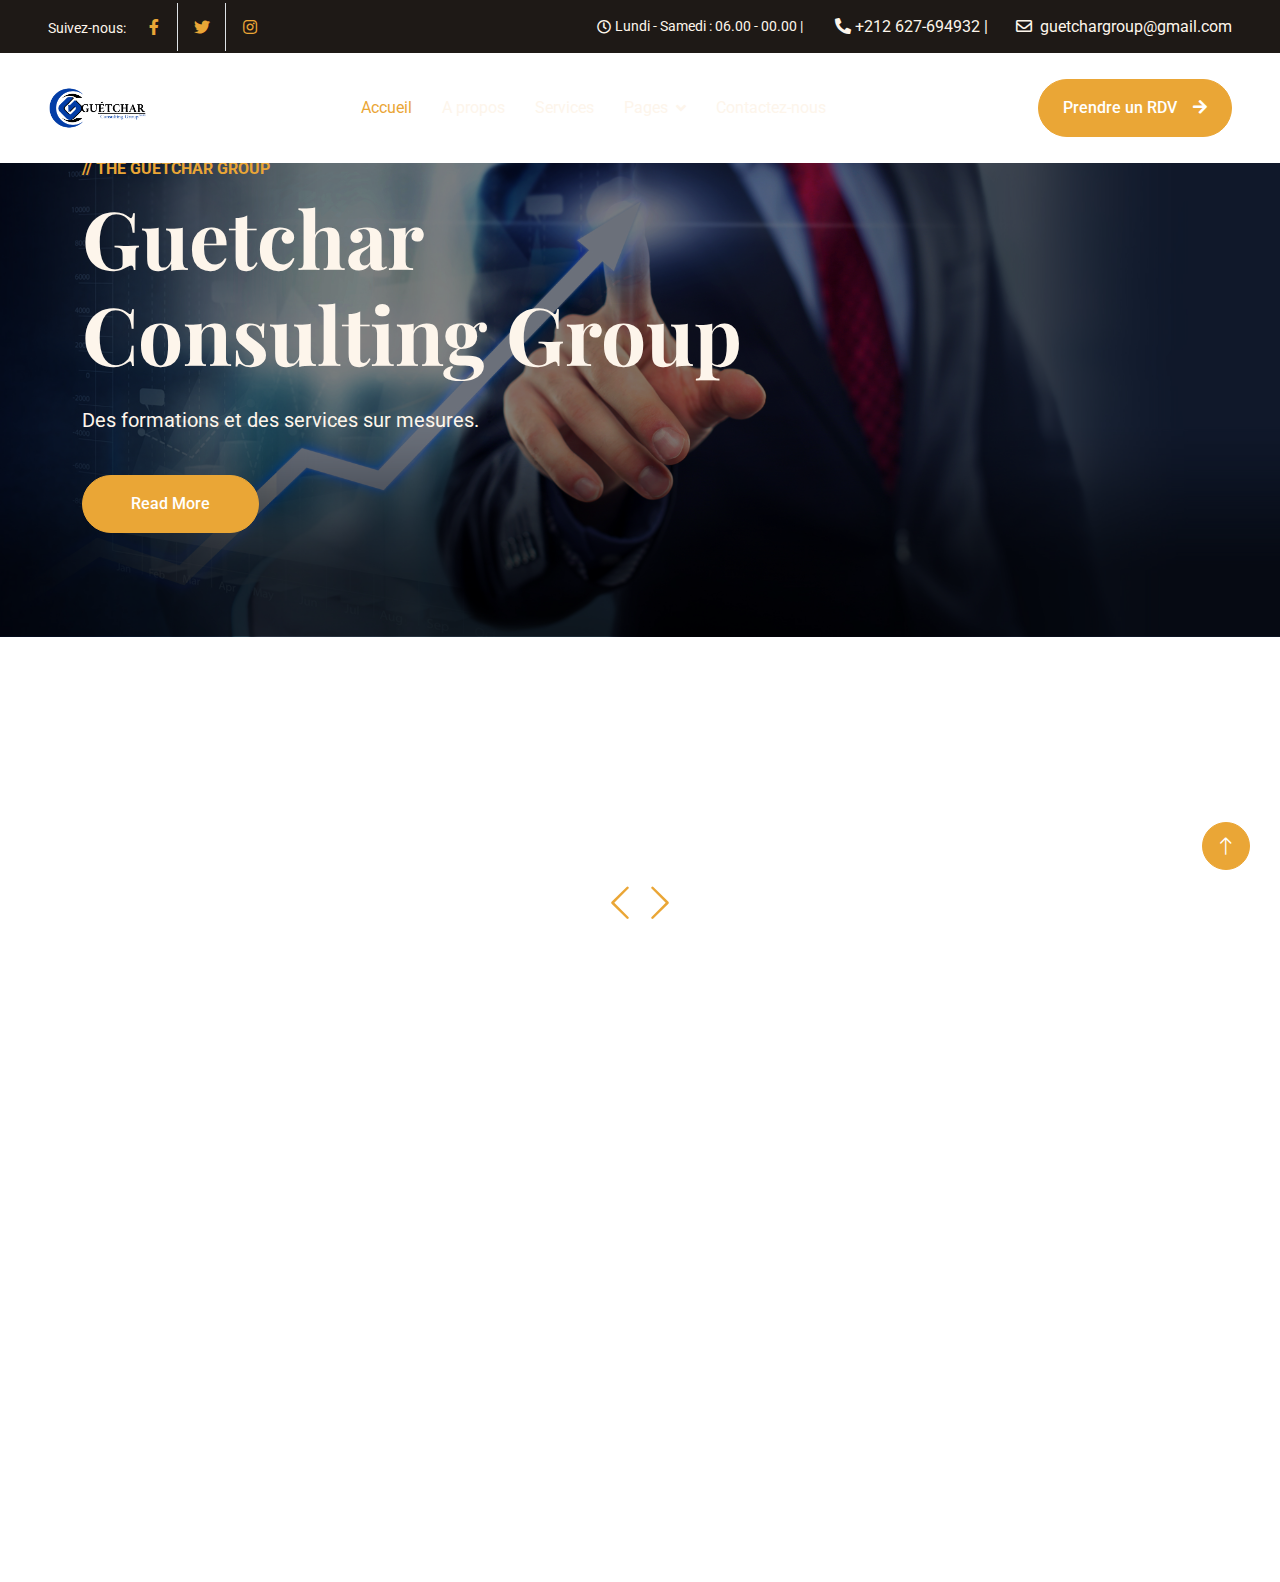
==== index.html @ 68925b9d "mod2" ====
<!DOCTYPE html>
<html lang="en">

<head>
    <meta charset="utf-8">
    <title>Guétchar Consulting Group</title>
    <meta content="width=device-width, initial-scale=1.0" name="viewport">
    <meta content="Guétchar Consulting Group" name="keywords">
    <meta content="Guétchar Consulting Group" name="description">
    <!-- Favicon -->
    <link href="img/favicon.png" rel="icon">

    <!-- Google Web Fonts -->
    <link rel="preconnect" href="https://fonts.googleapis.com">
    <link rel="preconnect" href="https://fonts.gstatic.com" crossorigin>
    <link
        href="https://fonts.googleapis.com/css2?family=Roboto:wght@400;500&family=Playfair+Display:wght@600;700&display=swap"
        rel="stylesheet">

    <!-- Icon Font Stylesheet -->
    <link href="https://cdnjs.cloudflare.com/ajax/libs/font-awesome/5.10.0/css/all.min.css" rel="stylesheet">
    <link href="https://cdn.jsdelivr.net/npm/bootstrap-icons@1.4.1/font/bootstrap-icons.css" rel="stylesheet">

    <!-- Libraries Stylesheet -->
    <link href="lib/animate/animate.min.css" rel="stylesheet">
    <link href="lib/owlcarousel/assets/owl.carousel.min.css" rel="stylesheet">

    <!-- Customized Bootstrap Stylesheet -->
    <link href="css/bootstrap.min.css" rel="stylesheet">

    <!-- Template Stylesheet -->
    <link href="css/style.css" rel="stylesheet">
</head>

<body>
    <!-- Spinner Start -->
    <div id="spinner"
        class="show bg-white position-fixed translate-middle w-100 vh-100 top-50 start-50 d-flex align-items-center justify-content-center">
        <div class="spinner-grow text-primary" role="status"></div>
    </div>
    <!-- Spinner End -->


    <!-- Topbar Start -->
    <div class="container-fluid top-bar bg-dark text-light px-0 wow fadeIn" data-wow-delay="0.1s">
        <div class="row gx-0 align-items-center d-none d-lg-flex">

            <div class="col-lg-5 px-5 text-start">
                <small>Suivez-nous:</small>
                <div class="h-100 d-inline-flex align-items-center">
                    <a class="btn-lg-square text-primary border-end rounded-0" href=""><i
                            class="fab fa-facebook-f"></i></a>
                    <a class="btn-lg-square text-primary border-end rounded-0" href=""><i
                            class="fab fa-twitter"></i></a>
                    <a class="btn-lg-square text-primary pe-0" href=""><i class="fab fa-instagram"></i></a>
                </div>
            </div>

            <div class="col-lg-7 px-5 text-end">
                <div class="h-100 d-inline-flex align-items-center py-3 me-4">
                    <small class="far fa-clock text-primary me-1 text-light "></small>
                    <small class="me-1">Lundi - Samedi : 06.00 - 00.00 |</small>
                </div>

                <div class="h-100 d-inline-flex align-items-center me-4">
                    <a class="text-light text-decoration-none" href="tel:+212 627-694932"><i
                            class="fa fa-phone-alt me-1"></i>+212
                        627-694932 |</a>
                </div>
                <div class="h-100 d-inline-flex align-items-center">
                    <a class="text-light text-decoration-none"
                        href="mailto:guetchargroup@gmail.com?subject =Demande d'info"><i
                            class="far fa-envelope me-2"></i>guetchargroup@gmail.com</a>
                </div>
            </div>
        </div>
    </div>
    <!-- Topbar End -->


    <!-- Navbar Start -->
    <nav class="navbar navbar-expand-lg bg-white fixed-top py-lg-0 px-lg-5 wow fadeIn" data-wow-delay="0.1s">
        <a href="index.html" class="navbar-brand ms-4 ms-lg-0">
            <img src="img/logo.png" alt="" width="100" height="100">
        </a>
        <button type="button" class="navbar-toggler me-4" data-bs-toggle="collapse" data-bs-target="#navbarCollapse">
            <span class="navbar-toggler-icon"></span>
        </button>
        <div class="collapse navbar-collapse" id="navbarCollapse">
            <div class="navbar-nav mx-auto p-4 p-lg-0">
                <a href="index.html" class="nav-item nav-link active">Accueil</a>
                <a href="about.html" class="nav-item nav-link">A propos</a>
                <a href="service.html" class="nav-item nav-link">Services</a>
                <div class="nav-item dropdown">
                    <a href="#" class="nav-link dropdown-toggle" data-bs-toggle="dropdown">Pages</a>
                    <div class="dropdown-menu m-0">
                        <a href="team.html" class="dropdown-item">Notre Equipe</a>
                        <a href="testimonial.html" class="dropdown-item">Temoignages</a>
                    </div>
                </div>
                <a href="contact.html" class="nav-item nav-link">Contactez-nous</a>
            </div>
            <div class=" d-none d-lg-flex">
                <div class="ps-3">
                    <a href="" class="btn btn-primary py-3 px-lg-4 rounded-pill d-none d-lg-block">Prendre un RDV<i
                            class="fa fa-arrow-right ms-3"></i></a>
                </div>
            </div>
        </div>
    </nav>
    <!-- Navbar End -->


    <!-- Carousel Start -->
    <div class="container-fluid p-0 pb-5 wow fadeIn" data-wow-delay="0.1s">
        <div class="owl-carousel header-carousel position-relative">
            <div class="owl-carousel-item position-relative">
                <img class="img-fluid" src="img/1.jpg" alt="">
                <div class="owl-carousel-inner">
                    <div class="container">
                        <div class="row justify-content-start">
                            <div class="col-lg-8">
                                <p class="text-primary text-uppercase fw-bold mb-2">// The Guetchar Group</p>
                                <h1 class="display-1 text-light mb-4 animated slideInDown">Guetchar Consulting Group
                                </h1>
                                <p class="text-light fs-5 mb-4 pb-3">Des formations et des services sur mesures.</p>
                                <a href="" class="btn btn-primary rounded-pill py-3 px-5">Read More</a>
                            </div>
                        </div>
                    </div>
                </div>
            </div>
            <div class="owl-carousel-item position-relative">
                <img class="img-fluid" src="img/carousel-2.jpg" alt="">
                <div class="owl-carousel-inner">
                    <div class="container">
                        <div class="row justify-content-start">
                            <div class="col-lg-8">
                                <p class="text-primary text-uppercase fw-bold mb-2">// The Guetchar Group</p>
                                <h1 class="display-1 text-light mb-4 animated slideInDown">Excellents services à des
                                    prix abordables
                                </h1>
                                <p class="text-light fs-5 mb-4 pb-3">Vero elitr justo clita lorem. Ipsum dolor sed stet
                                    sit diam rebum ipsum.</p>
                                <a href="" class="btn btn-primary rounded-pill py-3 px-5">Read More</a>
                            </div>
                        </div>
                    </div>
                </div>
            </div>
        </div>
    </div>
    <!-- Carousel End -->



    <!-- Footer Start -->
    <div class="container-fluid bg-dark text-light footer my-6 mb-0 py-5 wow fadeIn" data-wow-delay="0.1s">
        <div class="container py-5">
            <div class="row g-5">
                <div class="col-lg-4 col-md-6">
                    <h4 class="text-light mb-4">Adresse Du Bureau</h4>
                    <p class="mb-2"><i class="fa fa-map-marker-alt me-3"></i>88 rue Al Hoceima, Fès 30000, Maroc</p>
                    <p class="mb-2"><i class="fa fa-phone-alt me-3"></i>+212 627-694932</p>
                    <p class="mb-2"><i class="fa fa-envelope me-3"></i>guetchargroup@gmail.com</p>
                    <div class="d-flex pt-2">
                        <a class="btn btn-square btn-outline-light rounded-circle me-1"
                            href="https://twitter.com/GuetcharGroup"><i class="fab fa-twitter"></i></a>
                        <a class="btn btn-square btn-outline-light rounded-circle me-1"
                            href="https://www.facebook.com/LEtudiant.Consulting"><i class="fab fa-facebook-f"></i></a>
                        <a class="btn btn-square btn-outline-light rounded-circle me-1" href=""><i
                                class="fab fab fa-instagram"></i></a>
                    </div>
                </div>
                <div class="col-lg-3 col-md-6">
                    <h4 class="text-light mb-4">ACCES RAPIDE</h4>
                    <a class="btn btn-link" href="">Qui sommes-nous?</a>
                    <a class="btn btn-link" href="">Nos Services</a>
                    <a class="btn btn-link" href="">Terms & Condition</a>
                    <a class="btn btn-link" href="">Support</a>
                </div>

                <div class="col-lg-5 col-md-6">
                    <h4 class="text-light mb-4">Localisation</h4>
                    <iframe
                        src="https://www.google.com/maps/embed?pb=!1m14!1m8!1m3!1d13224.679544264092!2d-5.0049212!3d34.039513!3m2!1i1024!2i768!4f13.1!3m3!1m2!1s0x0%3A0xc799c8417635aa17!2sGUETCHAR%20CONSULTING%20GROUP!5e0!3m2!1sen!2sfr!4v1667337904764!5m2!1sen!2sfr"
                        width="400" height="170" style="border:0;" allowfullscreen="" loading="lazy"
                        referrerpolicy="no-referrer-when-downgrade"></iframe>

                </div>
            </div>
        </div>
    </div>
    <!-- Footer End -->


    <!-- Copyright Start -->
    <div class="container-fluid copyright text-light py-4 wow fadeIn" data-wow-delay="0.1s">
        <div class="container">
            <div class="row">
                <div class="col-md-6 text-center text-md-start mb-3 mb-md-0">
                    &copy; <a href="#">Guetchar.com</a>, All Right Reserved.
                </div>
                <div class="col-md-6 text-center text-md-end">
                    <!--/*** This template is free as long as you keep the footer author’s credit link/attribution link/backlink. If you'd like to use the template without the footer author’s credit link/attribution link/backlink, you can purchase the Credit Removal License from "https://htmlcodex.com/credit-removal". Thank you for your support. ***/-->
                    Designed By <a href="https://wa.me/212627694932">Sam</a>

                </div>
            </div>
        </div>
    </div>
    <!-- Copyright End -->


    <!-- Back to Top -->
    <a href="#" class="btn btn-lg btn-primary btn-lg-square rounded-circle back-to-top"><i
            class="bi bi-arrow-up"></i></a>


    <!-- JavaScript Libraries -->
    <script src="https://code.jquery.com/jquery-3.4.1.min.js"></script>
    <script src="https://cdn.jsdelivr.net/npm/bootstrap@5.0.0/dist/js/bootstrap.bundle.min.js"></script>
    <script src="lib/wow/wow.min.js"></script>
    <script src="lib/easing/easing.min.js"></script>
    <script src="lib/waypoints/waypoints.min.js"></script>
    <script src="lib/counterup/counterup.min.js"></script>
    <script src="lib/owlcarousel/owl.carousel.min.js"></script>

    <!-- Template Javascript -->
    <script src="js/main.js"></script>

</body>

</html>
---- css/style.css ----
/********** Template CSS **********/
:root {
    --primary: #EAA636;
    --secondary: #545454;
    --light: #FDF5EB;
    --dark: #1E1916;
}

h4,
h5,
h6,
.h4,
.h5,
.h6 {
    font-weight: 600 !important;
}

.py-6 {
    padding-top: 6rem;
    padding-bottom: 6rem;
}

.my-6 {
    margin-top: 6rem;
    margin-bottom: 6rem;
}

.back-to-top {
    position: fixed;
    display: none;
    right: 30px;
    bottom: 30px;
    z-index: 99;
}


/*** Spinner ***/
#spinner {
    opacity: 0;
    visibility: hidden;
    transition: opacity .5s ease-out, visibility 0s linear .5s;
    z-index: 99999;
}

#spinner.show {
    transition: opacity .5s ease-out, visibility 0s linear 0s;
    visibility: visible;
    opacity: 1;
}


/*** Button ***/
.btn {
    font-weight: 500;
    transition: .5s;
}

.btn.btn-primary {
    color: #FFFFFF;
}

.btn-square {
    width: 38px;
    height: 38px;
}

.btn-sm-square {
    width: 32px;
    height: 32px;
}

.btn-lg-square {
    width: 48px;
    height: 48px;
}

.btn-square,
.btn-sm-square,
.btn-lg-square {
    padding: 0;
    display: flex;
    align-items: center;
    justify-content: center;
    font-weight: normal;
}


/*** Navbar ***/
.navbar .dropdown-toggle::after {
    border: none;
    content: "\f107";
    font-family: "Font Awesome 5 Free";
    font-weight: 900;
    vertical-align: middle;
    margin-left: 8px;
}

.navbar .navbar-nav .nav-link {
    padding: 35px 15px;
    color: var(--light);
    outline: none;
}

.navbar .navbar-nav .nav-link:hover,
.navbar .navbar-nav .nav-link.active {
    color: var(--primary);
}

.navbar.fixed-top {
    transition: .5s;
}

@media (max-width: 991.98px) {
    .navbar .navbar-nav {
        margin-top: 10px;
        border-top: 1px solid rgba(255, 255, 255, .3);
        background: var(--dark);
    }

    .navbar .navbar-nav .nav-link {
        padding: 10px 0;
    }
}

@media (min-width: 992px) {
    .navbar .nav-item .dropdown-menu {
        display: block;
        visibility: hidden;
        top: 100%;
        transform: rotateX(-75deg);
        transform-origin: 0% 0%;
        transition: .5s;
        opacity: 0;
    }

    .navbar .nav-item:hover .dropdown-menu {
        transform: rotateX(0deg);
        visibility: visible;
        transition: .5s;
        opacity: 1;
    }
}


/*** Header ***/
.header-carousel .owl-carousel-inner {
    position: absolute;
    width: 100%;
    height: 100%;
    top: 0;
    left: 0;
    display: flex;
    align-items: center;
    background: rgba(0, 0, 0, .5);
}

@media (max-width: 768px) {
    .header-carousel .owl-carousel-item {
        position: relative;
        min-height: 600px;
    }

    .header-carousel .owl-carousel-item img {
        position: absolute;
        width: 100%;
        height: 100%;
        object-fit: cover;
    }

    .header-carousel .owl-carousel-item p {
        font-size: 16px !important;
    }
}

.header-carousel .owl-nav {
    position: relative;
    width: 80px;
    height: 80px;
    margin: -40px auto 0 auto;
    display: flex;
    justify-content: center;
    align-items: center;
}

.header-carousel .owl-nav::before {
    position: absolute;
    content: "";
    width: 100%;
    height: 100%;
    top: 0;
    left: 0;
    background: #FFFFFF;
    transform: rotate(45deg);
}

.header-carousel .owl-nav .owl-prev,
.header-carousel .owl-nav .owl-next {
    position: relative;
    font-size: 40px;
    color: var(--primary);
    transition: .5s;
    z-index: 1;
}

.header-carousel .owl-nav .owl-prev:hover,
.header-carousel .owl-nav .owl-next:hover {
    color: var(--dark);
}

.page-header {
    margin-bottom: 6rem;
    background: linear-gradient(rgba(0, 0, 0, .5), rgba(0, 0, 0, .5)), url(/img/1.jpg) center center no-repeat;
    background-size: cover;
}

.breadcrumb-item+.breadcrumb-item::before {
    color: var(--light);
}
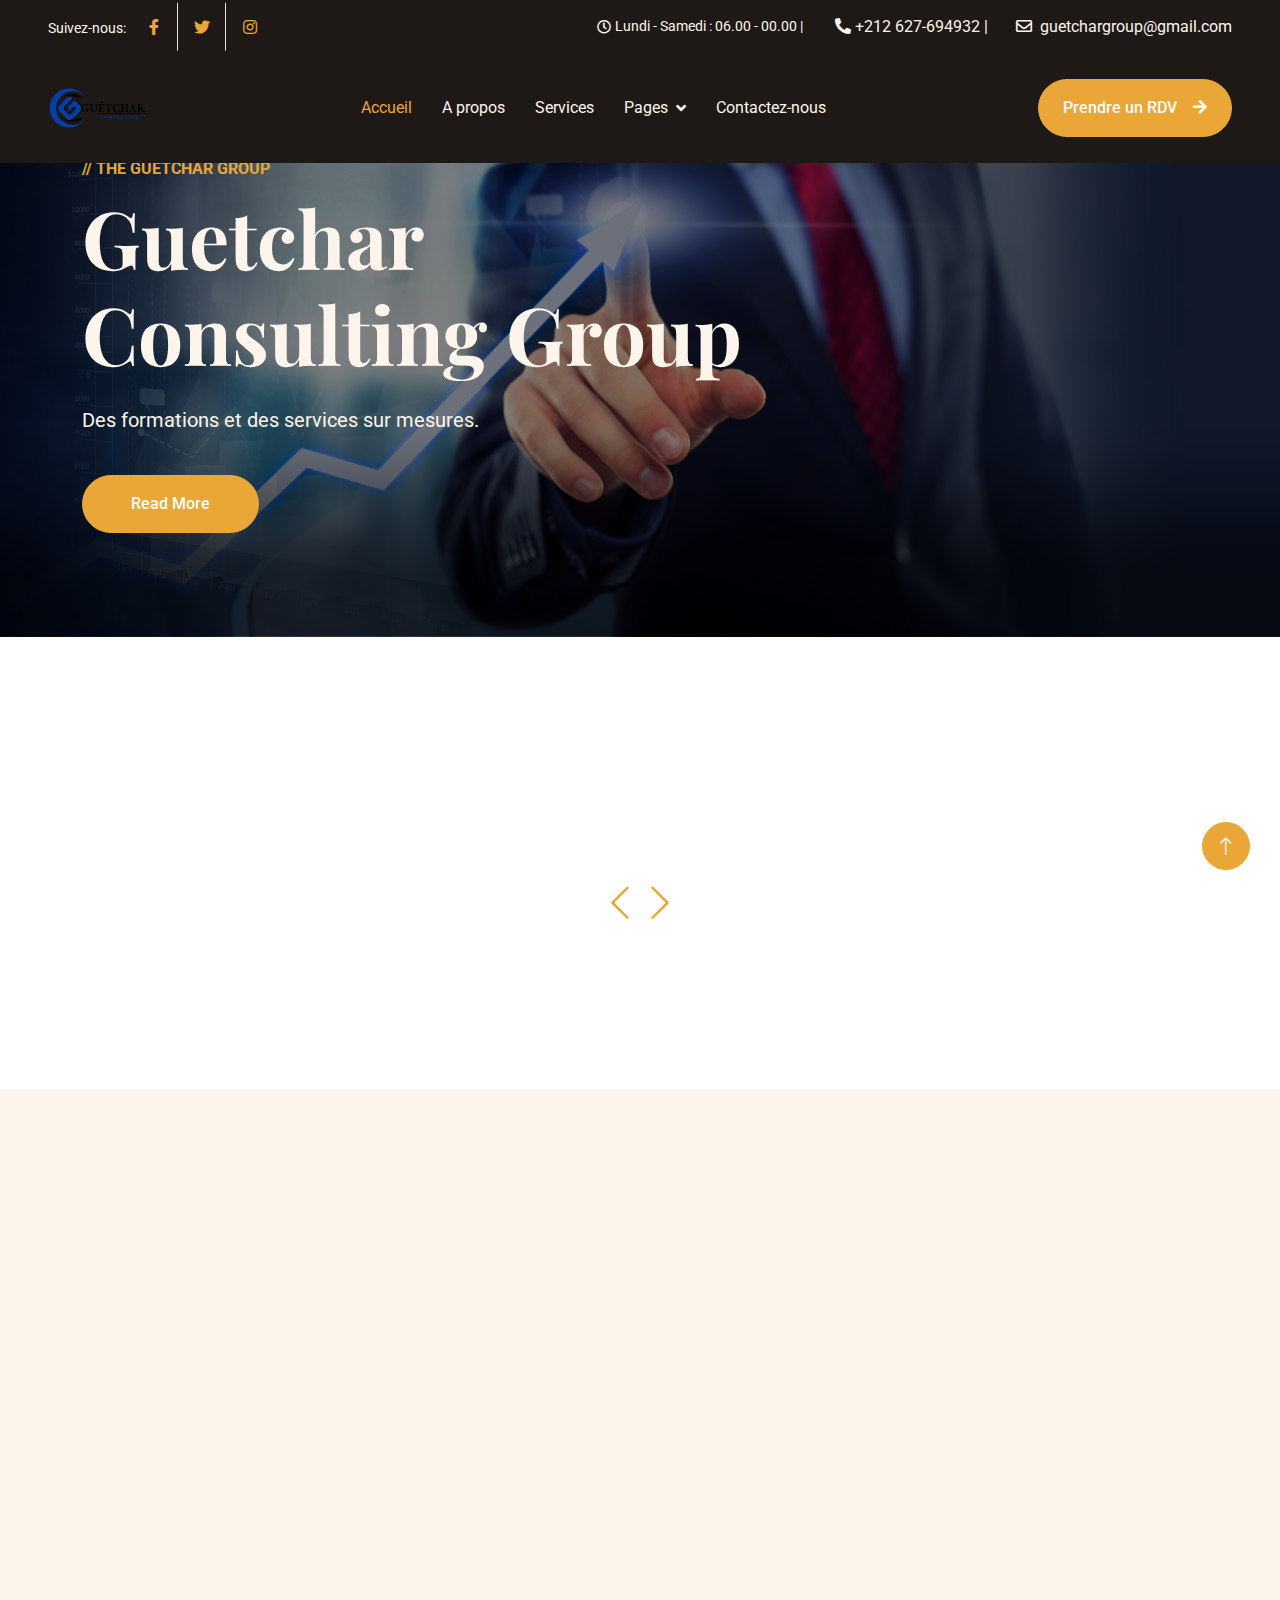
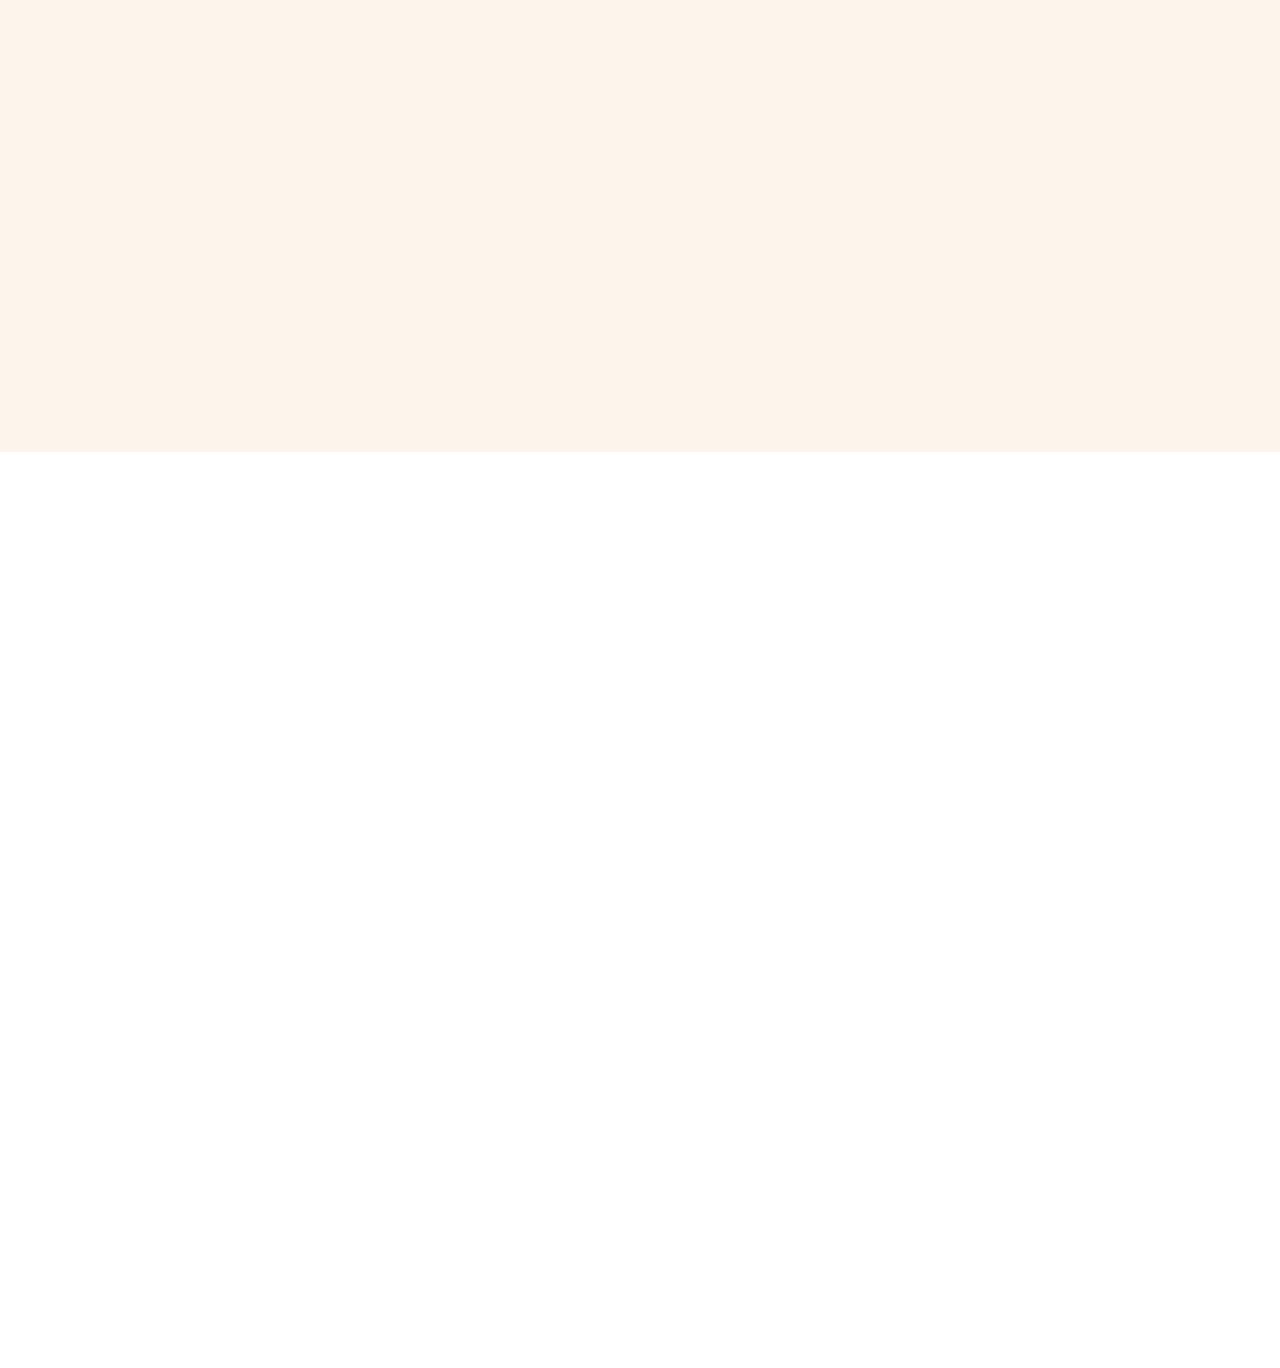
==== commit 33679adf: "mod-adjust" ====
--- a/index.html
+++ b/index.html
@@ -32,6 +32,7 @@
     <link href="css/style.css" rel="stylesheet">
 </head>
 
+
 <body>
     <!-- Spinner Start -->
     <div id="spinner"
@@ -79,7 +80,7 @@
 
 
     <!-- Navbar Start -->
-    <nav class="navbar navbar-expand-lg bg-white fixed-top py-lg-0 px-lg-5 wow fadeIn" data-wow-delay="0.1s">
+    <nav class="navbar navbar-expand-lg bg-dark fixed-top py-lg-0 px-lg-5 wow fadeIn" data-wow-delay="0.1s">
         <a href="index.html" class="navbar-brand ms-4 ms-lg-0">
             <img src="img/logo.png" alt="" width="100" height="100">
         </a>
@@ -154,6 +155,94 @@
 
 
 
+
+
+    <!-- Nos Entreprises -->
+    <div class="container-xxl bg-light my-6 py-6 pt-0">
+        <div class="container">
+            <div class="bg-primary text-light rounded-bottom p-5 my-6 mt-0 wow fadeInUp" data-wow-delay="0.1s">
+
+            </div>
+            <div class="text-center mx-auto mb-5 wow fadeInUp" data-wow-delay="0.1s" style="max-width: 500px;">
+                <p class="text-primary text-uppercase mb-2">Nos Entreprises</p>
+                <h1 class="display-6 mb-4">Découvrez nos entreprises </h1>
+            </div>
+            <div class="row g-4">
+                <div class="col-lg-4 col-md-6 wow fadeInUp" data-wow-delay="0.1s">
+                    <div class="product-item d-flex flex-column bg-white rounded overflow-hidden h-100">
+                        <div class="text-center p-4">
+                            <div class="d-inline-block border border-primary rounded-pill px-3 mb-3">Education</div>
+                            <h3 class="mb-3">Etudiant Consulting</h3>
+                            <span>Tempor erat elitr rebum at clita dolor diam ipsum sit diam amet diam et eos</span>
+                        </div>
+                        <div class="position-relative mt-auto">
+                            <img class="img-fluid" src="img/Guetchar Logos LEC.png" alt="">
+                            <div class="product-overlay">
+                                <a class="btn btn-lg-square btn-outline-light rounded-circle" href=""><i
+                                        class="fa fa-eye text-primary"></i></a>
+                            </div>
+                        </div>
+                    </div>
+                </div>
+                <div class="col-lg-4 col-md-6 wow fadeInUp" data-wow-delay="0.3s">
+                    <div class="product-item d-flex flex-column bg-white rounded overflow-hidden h-100">
+                        <div class="text-center p-4">
+                            <div class="d-inline-block border border-primary rounded-pill pt-1 px-3 mb-3">Videographie
+                            </div>
+                            <h3 class="mb-3">Guetchar Prod</h3>
+                            <span>Tempor erat elitr rebum at clita dolor diam ipsum sit diam amet diam et eos</span>
+                        </div>
+                        <div class="position-relative mt-auto">
+                            <img class="img-fluid" src="img/Prod logo.png" alt="">
+                            <div class="product-overlay">
+                                <a class="btn btn-lg-square btn-outline-light rounded-circle" href=""><i
+                                        class="fa fa-eye text-primary"></i></a>
+                            </div>
+                        </div>
+                    </div>
+                </div>
+                <div class="col-lg-4 col-md-6 wow fadeInUp" data-wow-delay="0.5s">
+                    <div class="product-item d-flex flex-column bg-white rounded overflow-hidden h-100">
+                        <div class="text-center p-4">
+                            <div class="d-inline-block border border-primary rounded-pill pt-1 px-3 mb-3">Magasin
+                            </div>
+                            <h4 class="mb-3">Guetchar Online</h4>
+                            <span>Tempor erat elitr rebum at clita dolor diam ipsum sit diam amet diam et eos</span>
+                        </div>
+                        <div class="position-relative mt-auto">
+                            <img class="img-fluid" src="img/Online_guetchar.png" alt="">
+                            <div class="product-overlay">
+                                <a class="btn btn-lg-square btn-outline-light rounded-circle" href=""><i
+                                        class="fa fa-eye text-primary"></i></a>
+                            </div>
+                        </div>
+                    </div>
+                </div>
+            </div>
+        </div>
+    </div>
+    <!-- Entreprises -->
+
+
+
+
+    <!---Newsletter-->
+    <div class="bg-primary text-light rounded-top p-5 my-6 mb-0 wow fadeInUp" data-wow-delay="0.1s">
+        <div class="row align-items-center">
+            <div class="col-md-6">
+                <h1 class="display-4 text-light mb-0">Abonnez-vous a notre newsletter</h1>
+            </div>
+            <div class="col-md-6 text-md-end">
+                <div class="position-relative">
+                    <input class="form-control bg-transparent border-light w-100 py-3 ps-4 pe-5" type="text"
+                        placeholder="Votre email">
+                    <button type="button"
+                        class="btn btn-dark py-2 px-3 position-absolute top-0 end-0 mt-2 me-2">Abonnez</button>
+                </div>
+            </div>
+        </div>
+    </div>
+
     <!-- Footer Start -->
     <div class="container-fluid bg-dark text-light footer my-6 mb-0 py-5 wow fadeIn" data-wow-delay="0.1s">
         <div class="container py-5">
@@ -184,7 +273,7 @@
                     <h4 class="text-light mb-4">Localisation</h4>
                     <iframe
                         src="https://www.google.com/maps/embed?pb=!1m14!1m8!1m3!1d13224.679544264092!2d-5.0049212!3d34.039513!3m2!1i1024!2i768!4f13.1!3m3!1m2!1s0x0%3A0xc799c8417635aa17!2sGUETCHAR%20CONSULTING%20GROUP!5e0!3m2!1sen!2sfr!4v1667337904764!5m2!1sen!2sfr"
-                        width="400" height="170" style="border:0;" allowfullscreen="" loading="lazy"
+                        width="320" height="170" style="border:0;" allowfullscreen="" loading="lazy"
                         referrerpolicy="no-referrer-when-downgrade"></iframe>
 
                 </div>
--- a/css/style.css
+++ b/css/style.css
@@ -217,3 +217,41 @@
     color: var(--light);
 }
 
+
+/*** Product/Entreprise ***/
+.product-item {
+    transition: .5s;
+}
+
+.product-item:hover {
+    background: var(--primary) !important;
+}
+
+.product-item:hover * {
+    color: var(--light);
+}
+
+.product-item:hover .border-primary {
+    border-color: var(--light) !important;
+}
+
+.product-item .product-overlay {
+    position: absolute;
+    width: 100%;
+    height: 0;
+    top: 0;
+    left: 0;
+    display: flex;
+    align-items: center;
+    justify-content: center;
+    background: rgba(0, 0, 0, .5);
+    overflow: hidden;
+    opacity: 0;
+    transition: .5s;
+}
+
+.product-item:hover .product-overlay {
+    height: 100%;
+    opacity: 1;
+}
+
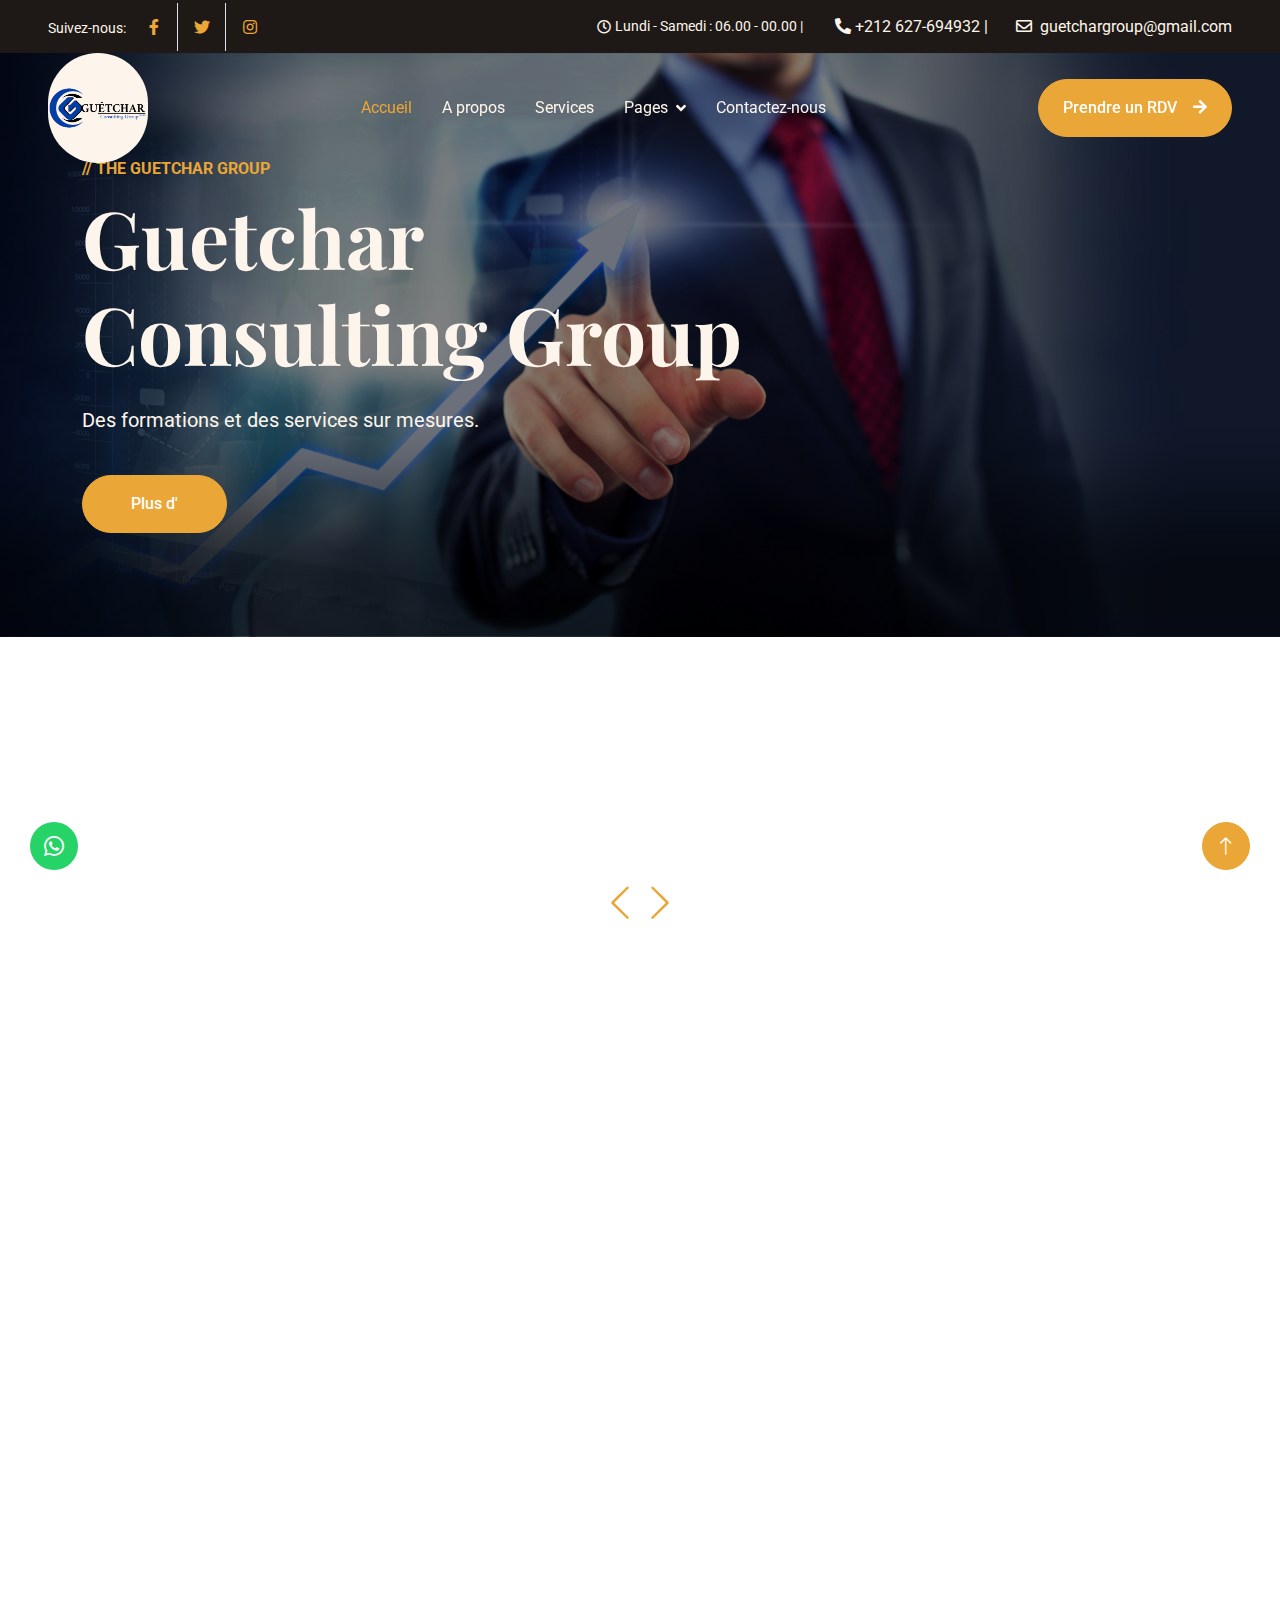
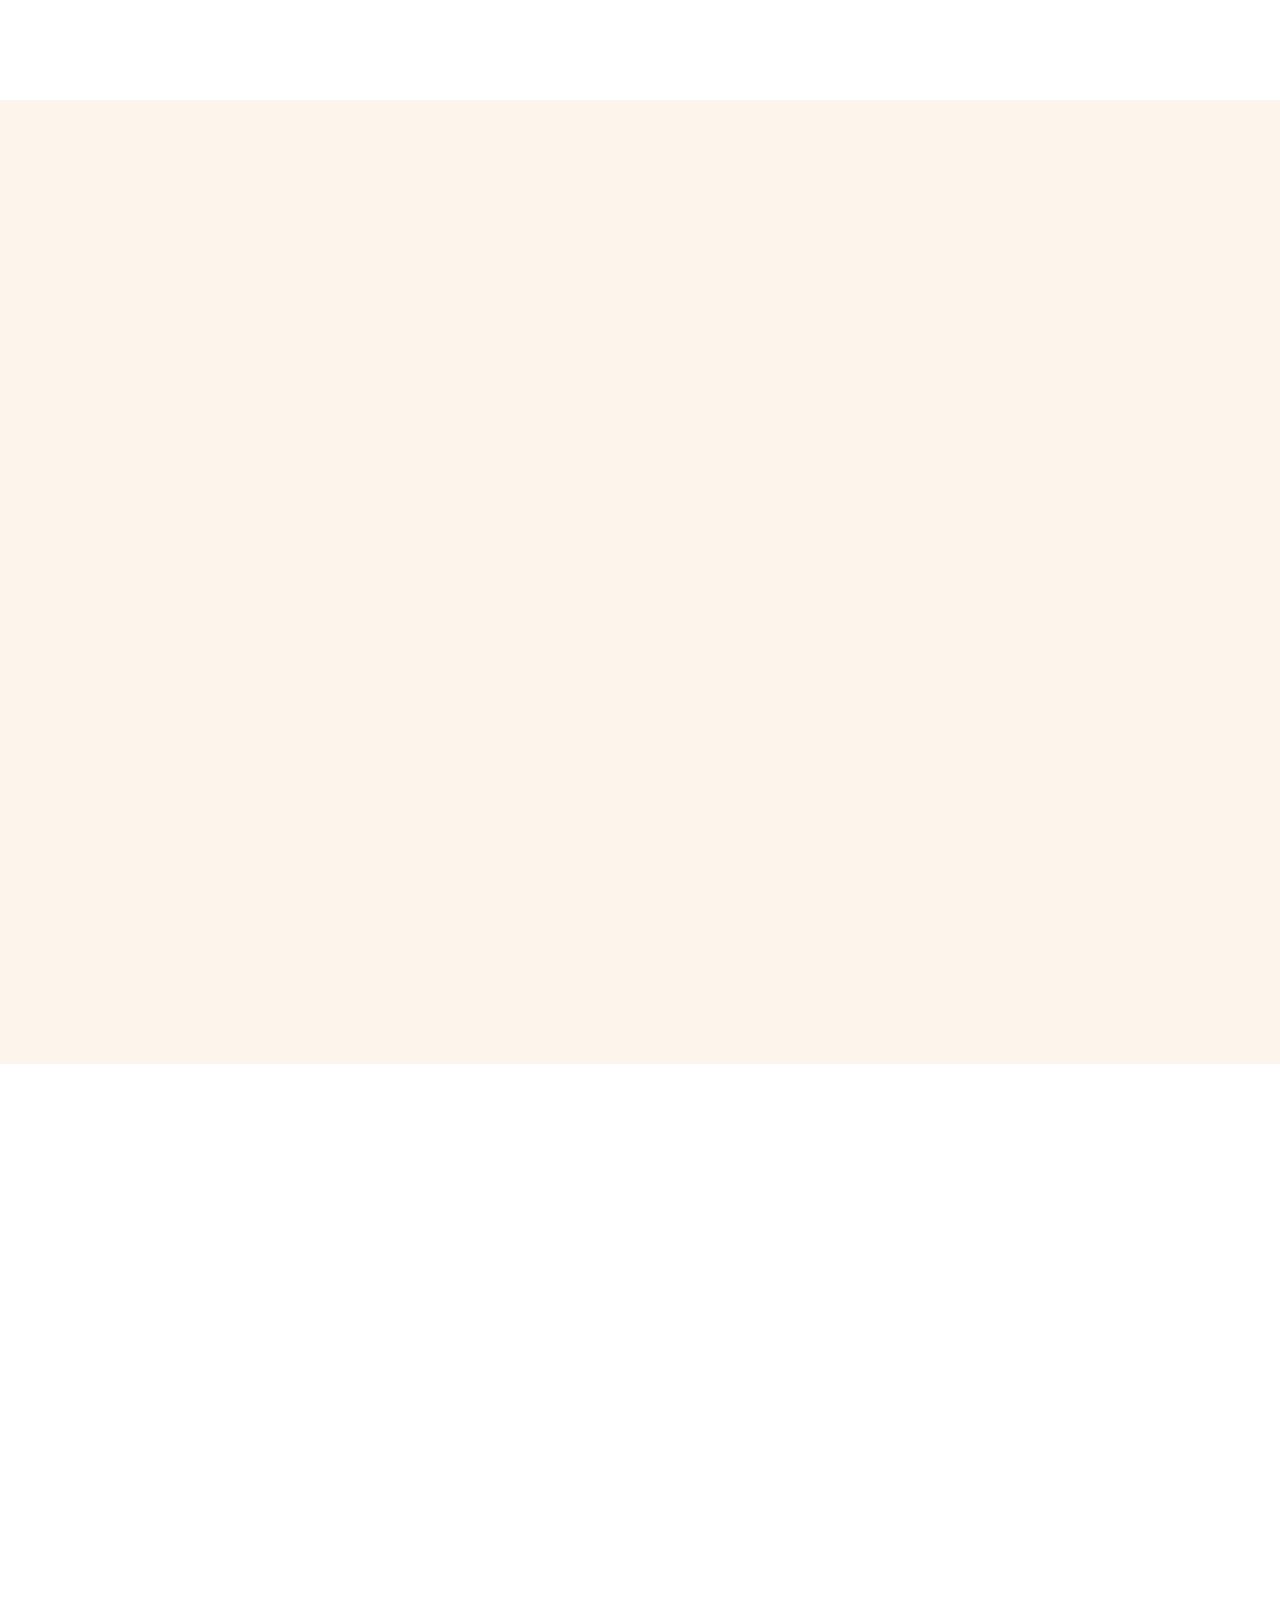
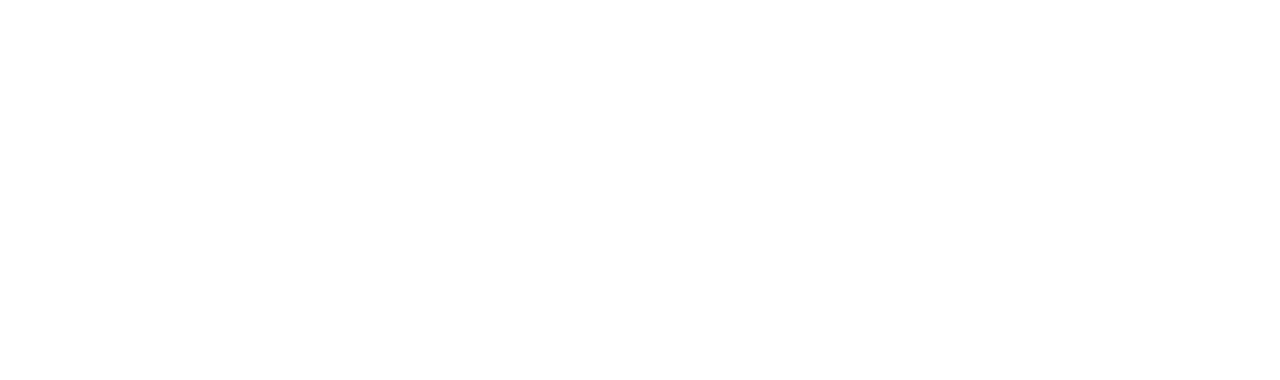
==== commit 75f1b787: "mod-additions" ====
--- a/index.html
+++ b/index.html
@@ -80,8 +80,8 @@
 
 
     <!-- Navbar Start -->
-    <nav class="navbar navbar-expand-lg bg-dark fixed-top py-lg-0 px-lg-5 wow fadeIn" data-wow-delay="0.1s">
-        <a href="index.html" class="navbar-brand ms-4 ms-lg-0">
+    <nav class="navbar navbar-expand-lg  fixed-top py-lg-0 px-lg-5 wow fadeIn" data-wow-delay="0.1s">
+        <a href="index.html" class="navbar-brand ms-4 ms-lg-0 bg-light rounded-pill">
             <img src="img/logo.png" alt="" width="100" height="100">
         </a>
         <button type="button" class="navbar-toggler me-4" data-bs-toggle="collapse" data-bs-target="#navbarCollapse">
@@ -111,9 +111,10 @@
     </nav>
     <!-- Navbar End -->
 
-
+    <a href="#" class="btn btn-lg btn-primary btn-lg-square rounded-circle  messagebtn "><i
+            class="bi bi-whatsapp"></i></a>
     <!-- Carousel Start -->
-    <div class="container-fluid p-0 pb-5 wow fadeIn" data-wow-delay="0.1s">
+    <div class="container-fluid p-0 pb-3 wow fadeIn" data-wow-delay="0.1s">
         <div class="owl-carousel header-carousel position-relative">
             <div class="owl-carousel-item position-relative">
                 <img class="img-fluid" src="img/1.jpg" alt="">
@@ -125,7 +126,7 @@
                                 <h1 class="display-1 text-light mb-4 animated slideInDown">Guetchar Consulting Group
                                 </h1>
                                 <p class="text-light fs-5 mb-4 pb-3">Des formations et des services sur mesures.</p>
-                                <a href="" class="btn btn-primary rounded-pill py-3 px-5">Read More</a>
+                                <a href="" class="btn btn-primary rounded-pill py-3 px-5">Plus d'</a>
                             </div>
                         </div>
                     </div>
@@ -141,9 +142,10 @@
                                 <h1 class="display-1 text-light mb-4 animated slideInDown">Excellents services à des
                                     prix abordables
                                 </h1>
-                                <p class="text-light fs-5 mb-4 pb-3">Vero elitr justo clita lorem. Ipsum dolor sed stet
+                                <p class="text-light fs-5 mb-4 pb-3">Vero elitr justo clita lorem. Ipsum dolor sed
+                                    stet
                                     sit diam rebum ipsum.</p>
-                                <a href="" class="btn btn-primary rounded-pill py-3 px-5">Read More</a>
+                                <a href="" class="btn btn-primary rounded-pill py-3 px-5">Plus d'info</a>
                             </div>
                         </div>
                     </div>
@@ -152,6 +154,63 @@
         </div>
     </div>
     <!-- Carousel End -->
+
+
+    <!-- About Start -->
+    <div class="container-xxl py-3">
+        <div class="container">
+            <div class="row g-5">
+                <div class="col-lg-6 wow fadeInUp" data-wow-delay="0.1s">
+                    <div class="row img-twice position-relative h-100">
+                        <div class="col-6">
+                            <img class="img-fluid rounded" src="img/President.png" alt="">
+                        </div>
+                        <div class="col-6 align-self-end">
+                            <img class="img-fluid rounded" src="img/President.png" alt="">
+                        </div>
+                    </div>
+                </div>
+                <div class="col-lg-6 wow fadeInUp" data-wow-delay="0.5s">
+                    <div class="h-100">
+
+                        <h1 class="display-6 mb-4 text-primary">Mot Du President</h1>
+                        <p>
+                        <h3>Bienvenue</h3> sur le site officiel du groupe Guétchar, communément connu sous le nom de
+                        GUETCHAR
+                        CONSULTING GROUP.
+
+                        Certains pourraient se poser la question de savoir pourquoi ce nom?
+
+                        Alors la réponse est toute simple, <strong>GUETCHAR</strong> n'est pas seulement un nom,
+                        mais c'est d'abord
+                        et avant tout un concept. En effet, nous nous sommes permis d'analyser la vie comme étant un
+                        code, un programme ou une simple fonction, ainsi donc à l'image de <strong> getchar(); en
+                            langage C</strong>
+                        qui nous permet de lire une fonction, nous avons sorti Guétchar pour définir notre parcours.
+                        </p>
+                        <p>
+                            Quand bien même la vie peut être difficile au départ, entre l'enfance et l'âge adulte, entre
+                            le primaire et l'obtention d'un diplôme quelconque, entre le chômage et le monde du travail,
+                            bref nous avons choisi de créer GUETCHAR comme fonction de lecture. C'est alors que nous
+                            serons plus forts face aux épreuves parce que nous comptons bien présenter au monde le
+                            résultat de nos efforts, d'où ce slogan:
+
+                            <strong>La fin d'une chose vaut mieux que son commencement.</strong>
+
+                            Nous vous remercions d'avoir choisi notre entreprise pour vous accompagner. <br>
+
+                            <strong> Yvan DA GRACA président fondateur de GUETCHAR CONSULTING GROUP</strong>
+                        </p>
+                        <a class="btn btn-primary rounded-pill py-3 px-5" href="">Discutons</a>
+                    </div>
+
+                </div>
+            </div>
+        </div>
+    </div>
+    </div>
+    <!-- About End -->
+
 
 
 
@@ -164,7 +223,7 @@
 
             </div>
             <div class="text-center mx-auto mb-5 wow fadeInUp" data-wow-delay="0.1s" style="max-width: 500px;">
-                <p class="text-primary text-uppercase mb-2">Nos Entreprises</p>
+                <p class="text-primary text-uppercase mb-2" id="entreprise">Nos Entreprises</p>
                 <h1 class="display-6 mb-4">Découvrez nos entreprises </h1>
             </div>
             <div class="row g-4">
@@ -187,7 +246,8 @@
                 <div class="col-lg-4 col-md-6 wow fadeInUp" data-wow-delay="0.3s">
                     <div class="product-item d-flex flex-column bg-white rounded overflow-hidden h-100">
                         <div class="text-center p-4">
-                            <div class="d-inline-block border border-primary rounded-pill pt-1 px-3 mb-3">Videographie
+                            <div class="d-inline-block border border-primary rounded-pill pt-1 px-3 mb-3">
+                                Videographie
                             </div>
                             <h3 class="mb-3">Guetchar Prod</h3>
                             <span>Tempor erat elitr rebum at clita dolor diam ipsum sit diam amet diam et eos</span>
--- a/css/style.css
+++ b/css/style.css
@@ -32,6 +32,18 @@
     bottom: 30px;
     z-index: 99;
 }
+
+
+.messagebtn {
+    position: fixed;
+    display: none;
+    left: 30px;
+    bottom: 30px;
+    z-index: 99;
+    background-color: #25D366;
+    border: #FDF5EB;
+}
+
 
 
 /*** Spinner ***/
@@ -255,3 +267,202 @@
     opacity: 1;
 }
 
+
+
+/*** Facts ***/
+.fact-item {
+    transition: .5s;
+}
+
+.fact-item:hover {
+    margin-top: -10px;
+    background: #FFFFFF !important;
+    box-shadow: 0 0 45px rgba(0, 0, 0, .07);
+}
+
+
+/*** About ***/
+.img-twice::before {
+    position: absolute;
+    content: "";
+    width: 60%;
+    height: 80%;
+    top: 10%;
+    left: 20%;
+    background: var(--primary);
+    border: 25px solid var(--light);
+    border-radius: 6px;
+    z-index: -1;
+}
+
+
+/*** Product ***/
+.product-item {
+    transition: .5s;
+}
+
+.product-item:hover {
+    background: var(--primary) !important;
+}
+
+.product-item:hover * {
+    color: var(--light);
+}
+
+.product-item:hover .border-primary {
+    border-color: var(--light) !important;
+}
+
+.product-item .product-overlay {
+    position: absolute;
+    width: 100%;
+    height: 0;
+    top: 0;
+    left: 0;
+    display: flex;
+    align-items: center;
+    justify-content: center;
+    background: rgba(0, 0, 0, .5);
+    overflow: hidden;
+    opacity: 0;
+    transition: .5s;
+}
+
+.product-item:hover .product-overlay {
+    height: 100%;
+    opacity: 1;
+}
+
+
+/*** Team ***/
+.team-item .team-text {
+    position: relative;
+    height: 100px;
+    overflow: hidden;
+}
+
+.team-item .team-title {
+    position: absolute;
+    width: 100%;
+    height: 100%;
+    top: 0;
+    left: 0;
+    display: flex;
+    flex-direction: column;
+    align-items: center;
+    justify-content: center;
+    background: var(--light);
+    transition: .5s;
+}
+
+.team-item:hover .team-title {
+    top: -100px;
+}
+
+.team-item .team-social {
+    position: absolute;
+    width: 100%;
+    height: 100%;
+    top: 100px;
+    left: 0;
+    display: flex;
+    align-items: center;
+    justify-content: center;
+    background: var(--primary);
+    transition: .5s;
+}
+
+.team-item .team-social .btn {
+    margin: 0 3px;
+}
+
+.team-item:hover .team-social {
+    top: 0;
+}
+
+
+/*** Testimonial ***/
+.testimonial-carousel .owl-item .testimonial-item img {
+    width: 60px;
+    height: 60px;
+}
+
+.testimonial-carousel .owl-item .testimonial-item,
+.testimonial-carousel .owl-item .testimonial-item * {
+    transition: .5s;
+}
+
+.testimonial-carousel .owl-item.center .testimonial-item {
+    background: var(--primary) !important;
+}
+
+.testimonial-carousel .owl-item.center .testimonial-item * {
+    color: #FFFFFF !important;
+}
+
+.testimonial-carousel .owl-nav {
+    margin-top: 30px;
+    display: flex;
+    justify-content: center;
+}
+
+.testimonial-carousel .owl-nav .owl-prev,
+.testimonial-carousel .owl-nav .owl-next {
+    margin: 0 12px;
+    width: 50px;
+    height: 50px;
+    display: flex;
+    align-items: center;
+    justify-content: center;
+    border-radius: 50px;
+    font-size: 22px;
+    color: var(--light);
+    background: var(--primary);
+    transition: .5s;
+}
+
+.testimonial-carousel .owl-nav .owl-prev:hover,
+.testimonial-carousel .owl-nav .owl-next:hover {
+    color: var(--primary);
+    background: var(--dark);
+}
+
+
+/*** Footer ***/
+.footer .btn.btn-link {
+    display: block;
+    margin-bottom: 5px;
+    padding: 0;
+    text-align: left;
+    color: var(--light);
+    font-weight: normal;
+    text-transform: capitalize;
+    transition: .3s;
+}
+
+.footer .btn.btn-link::before {
+    position: relative;
+    content: "\f105";
+    font-family: "Font Awesome 5 Free";
+    font-weight: 900;
+    color: var(--light);
+    margin-right: 10px;
+}
+
+.footer .btn.btn-link:hover {
+    color: var(--primary);
+    letter-spacing: 1px;
+    box-shadow: none;
+}
+
+.copyright {
+    background: #111111;
+}
+
+.copyright a {
+    color: var(--primary);
+}
+
+.copyright a:hover {
+    color: var(--light);
+}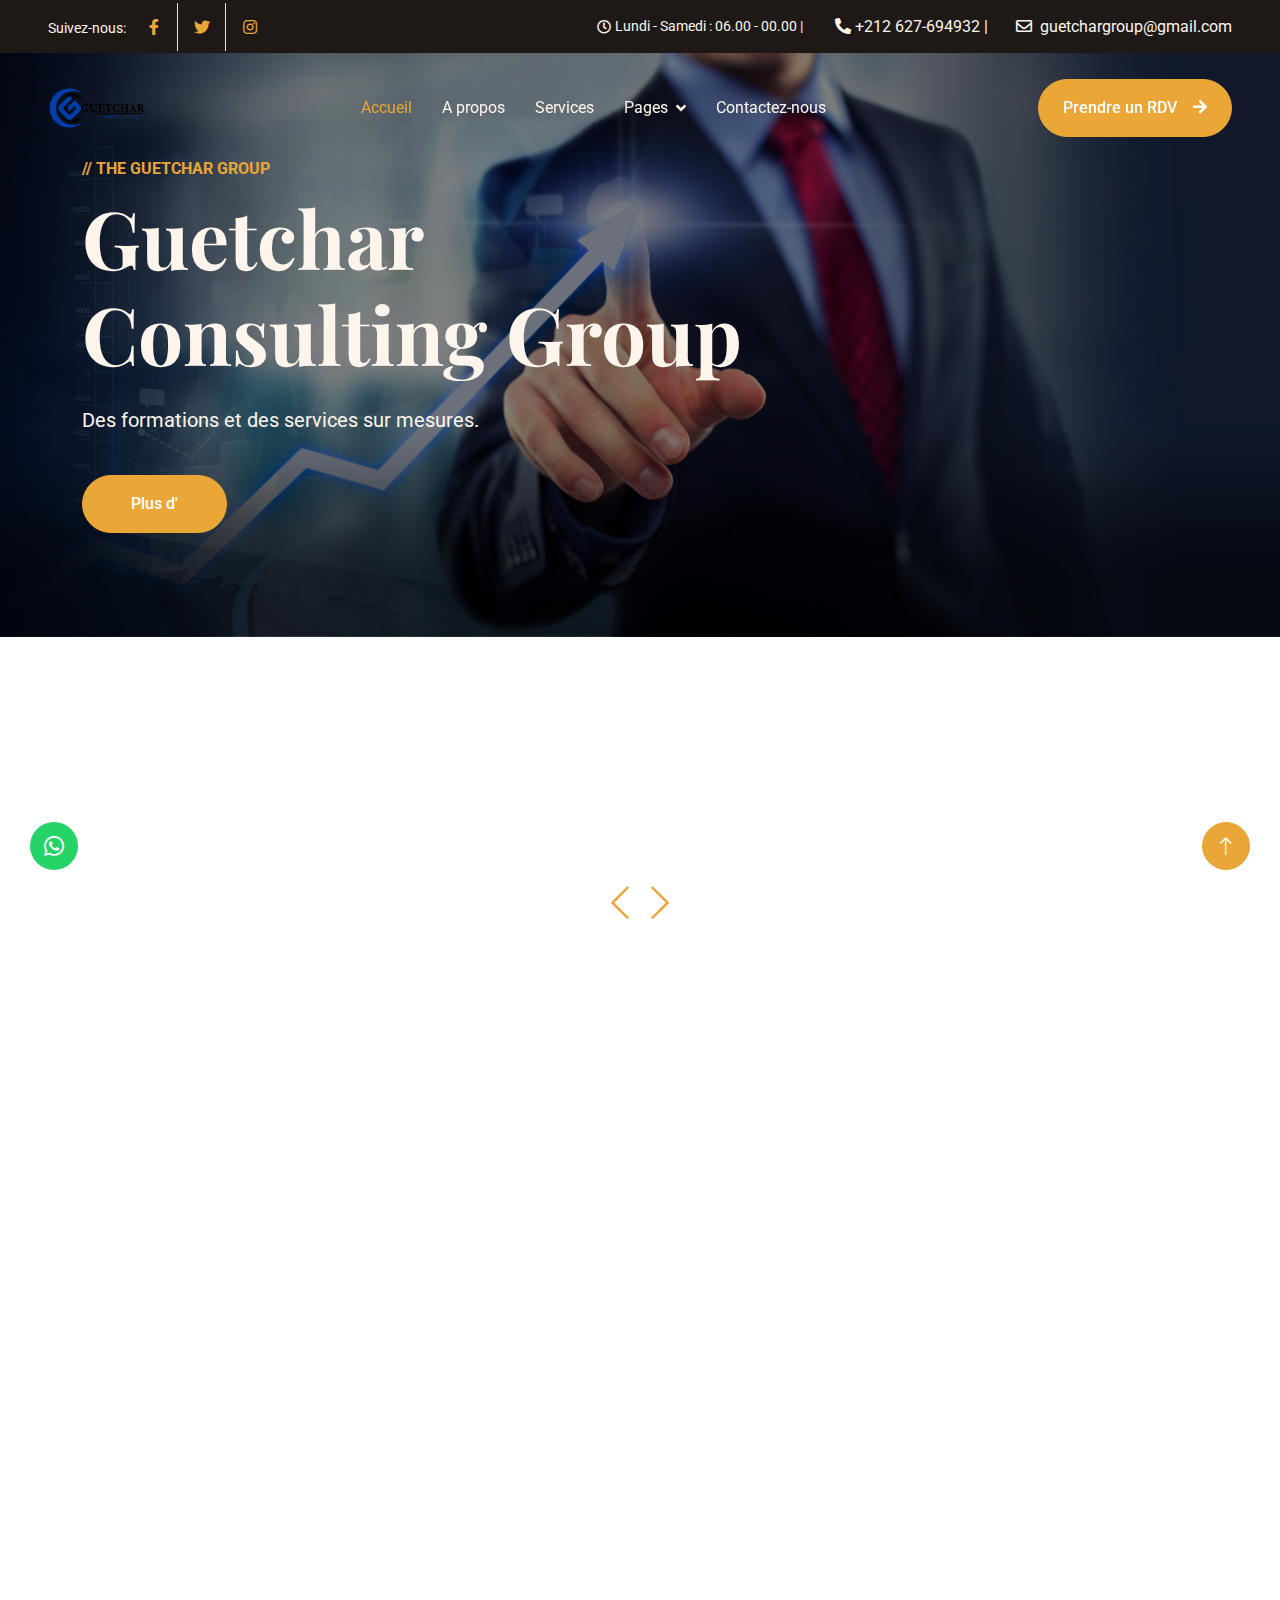
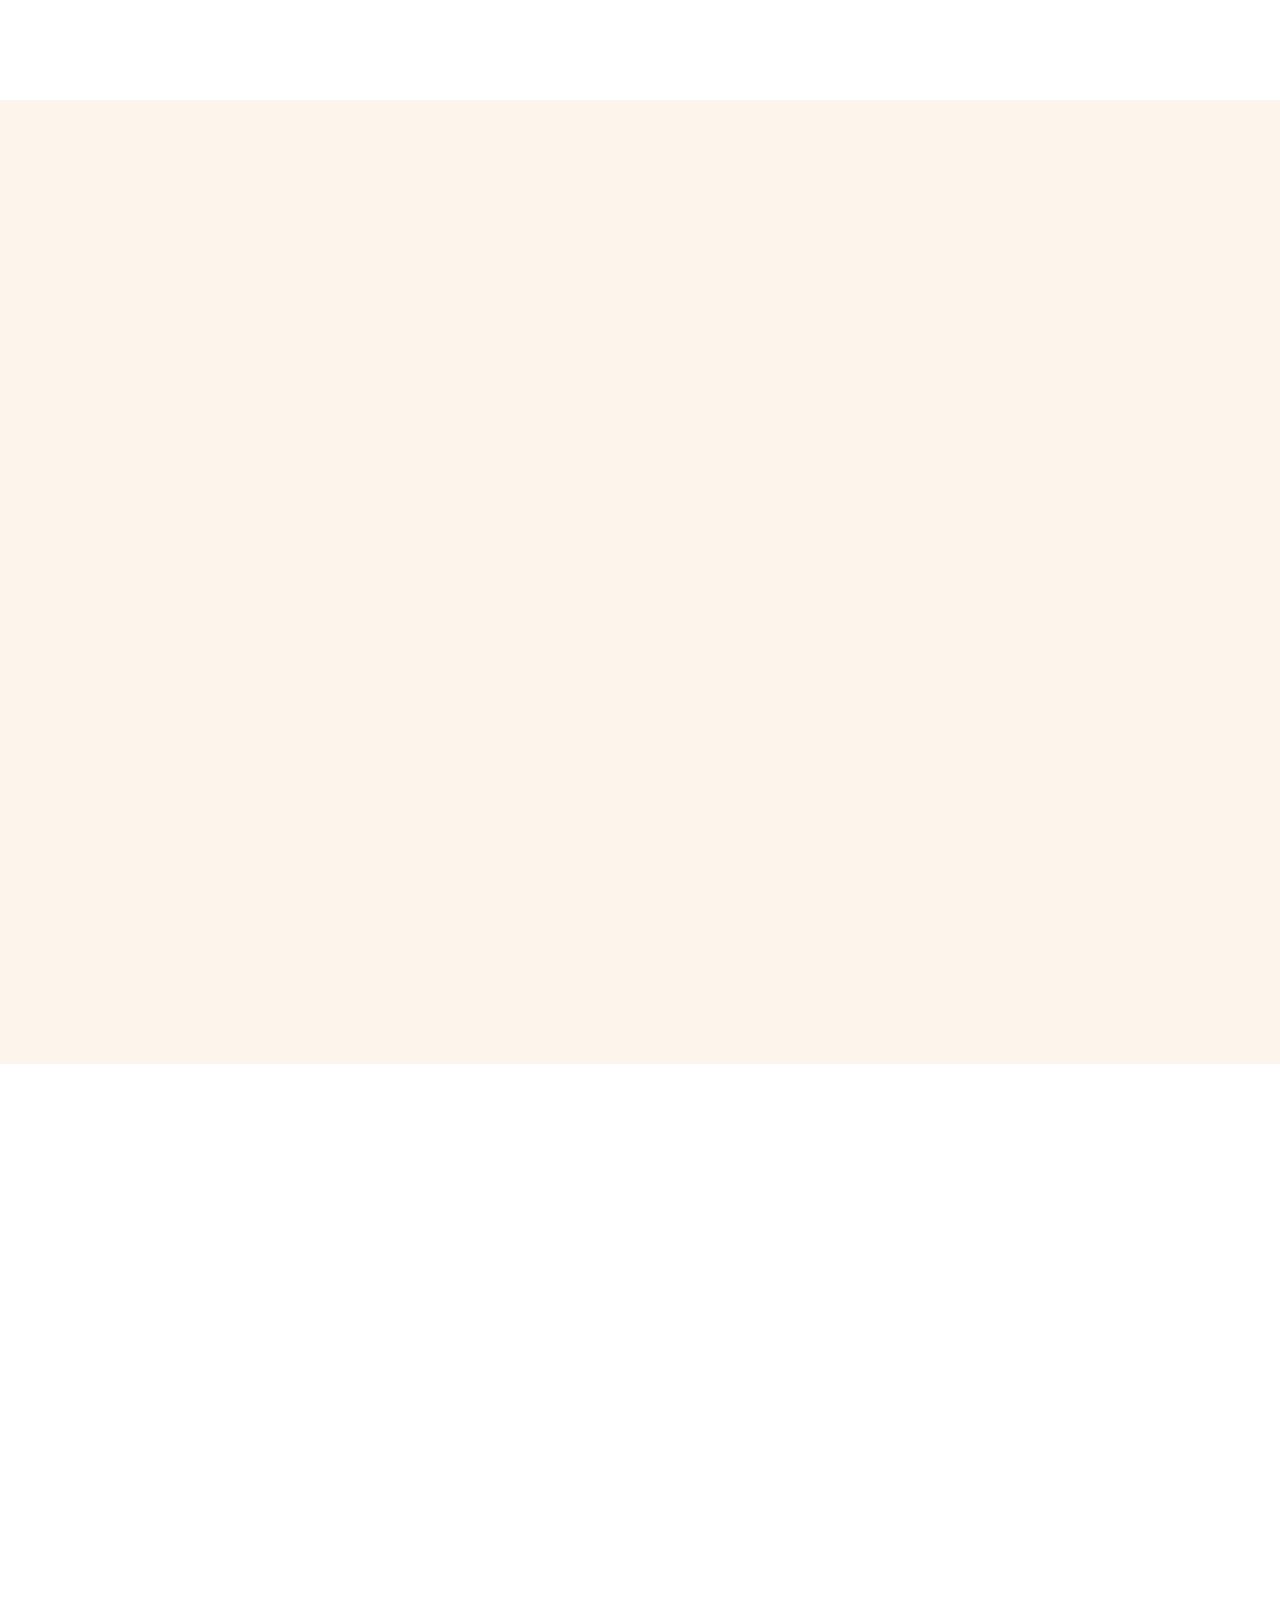
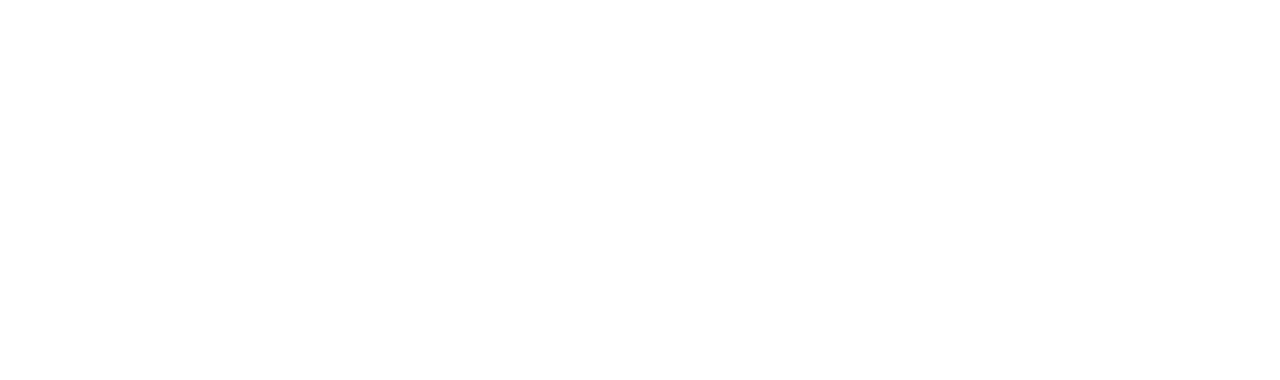
==== commit c0396139: "mod-additions2" ====
--- a/index.html
+++ b/index.html
@@ -81,11 +81,12 @@
 
     <!-- Navbar Start -->
     <nav class="navbar navbar-expand-lg  fixed-top py-lg-0 px-lg-5 wow fadeIn" data-wow-delay="0.1s">
-        <a href="index.html" class="navbar-brand ms-4 ms-lg-0 bg-light rounded-pill">
+        <a href="index.html" class="navbar-brand ms-4 ms-lg-0 ">
             <img src="img/logo.png" alt="" width="100" height="100">
         </a>
-        <button type="button" class="navbar-toggler me-4" data-bs-toggle="collapse" data-bs-target="#navbarCollapse">
-            <span class="navbar-toggler-icon"></span>
+        <button type="button" class="navbar-toggler me-4 navbar-toggler-dark" data-bs-toggle="collapse"
+            data-bs-target="#navbarCollapse">
+            <span class="navbar-toggler-icon  navbar-toggler-icon-dark"></span>
         </button>
         <div class="collapse navbar-collapse" id="navbarCollapse">
             <div class="navbar-nav mx-auto p-4 p-lg-0">
@@ -352,7 +353,7 @@
                 </div>
                 <div class="col-md-6 text-center text-md-end">
                     <!--/*** This template is free as long as you keep the footer author’s credit link/attribution link/backlink. If you'd like to use the template without the footer author’s credit link/attribution link/backlink, you can purchase the Credit Removal License from "https://htmlcodex.com/credit-removal". Thank you for your support. ***/-->
-                    Designed By <a href="https://wa.me/212627694932">Sam</a>
+                    Designed By <a href="https://wa.me/21284893821">Sam</a>
 
                 </div>
             </div>
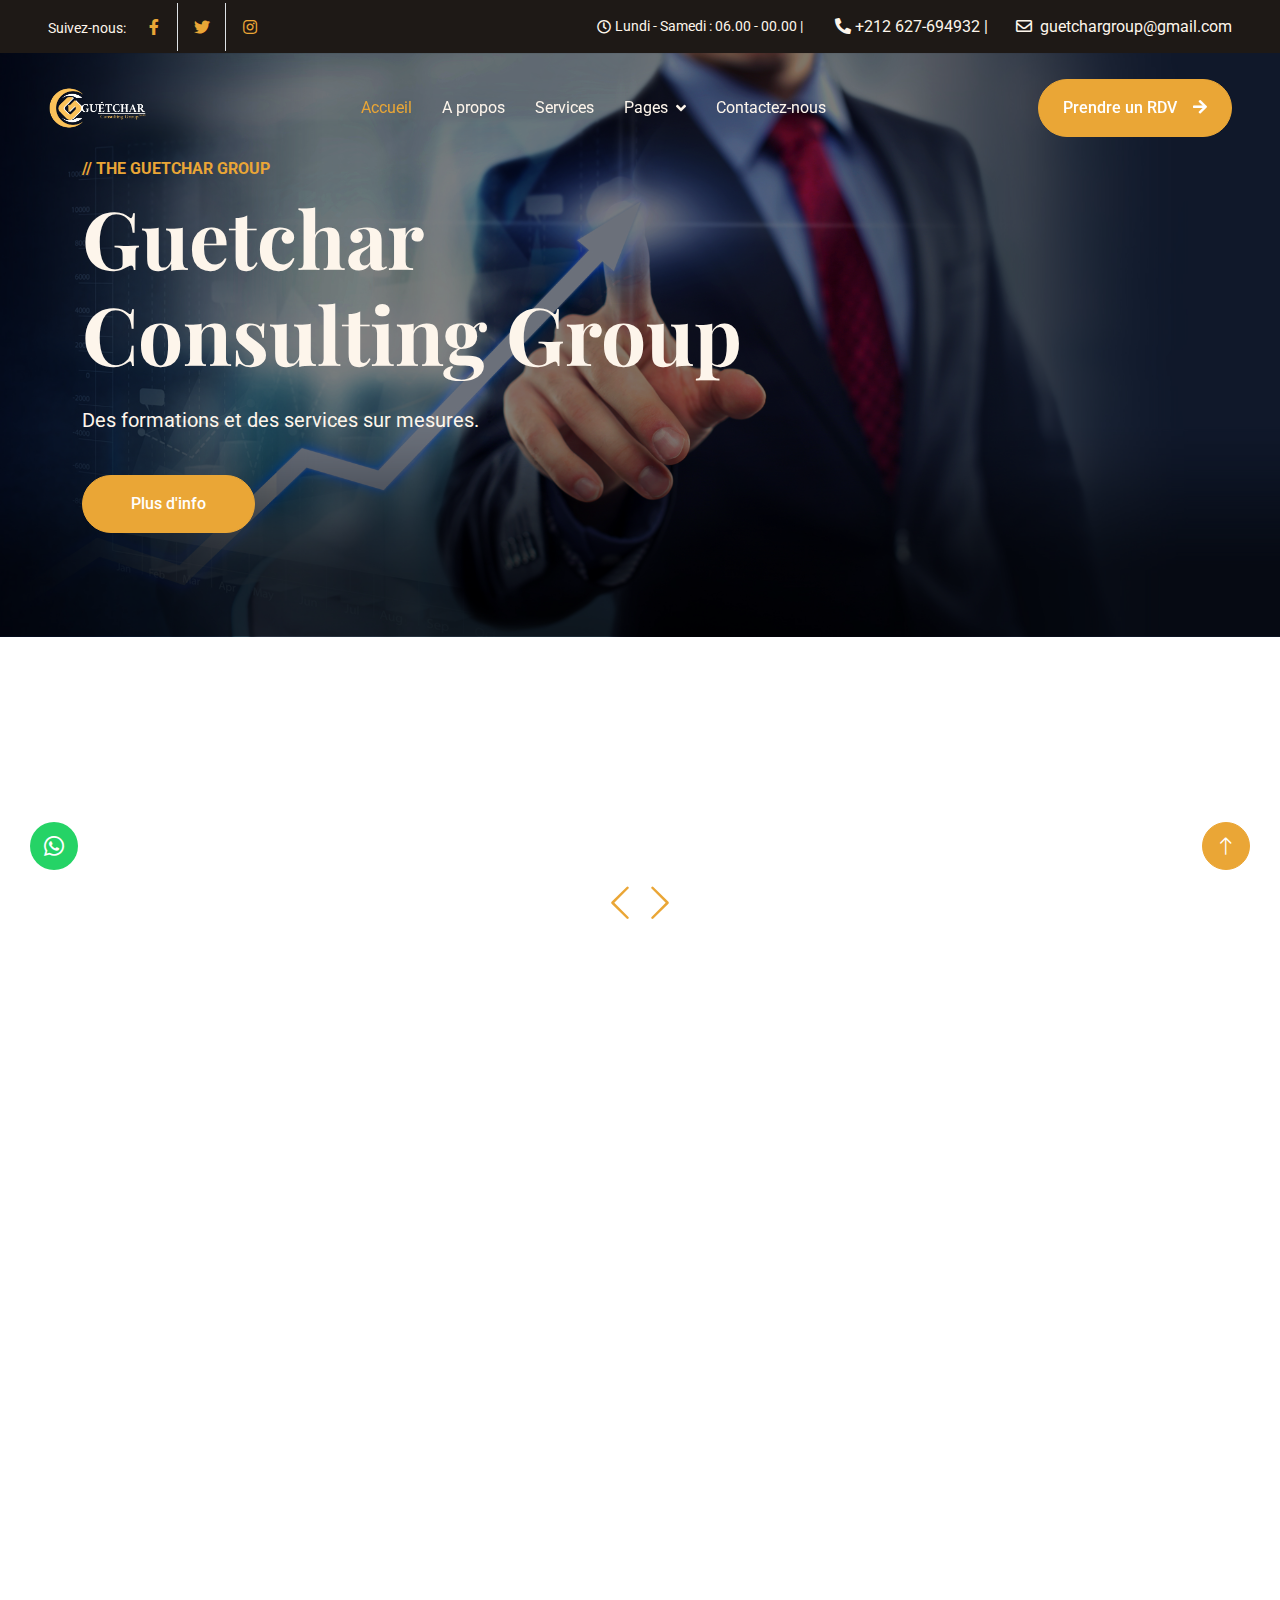
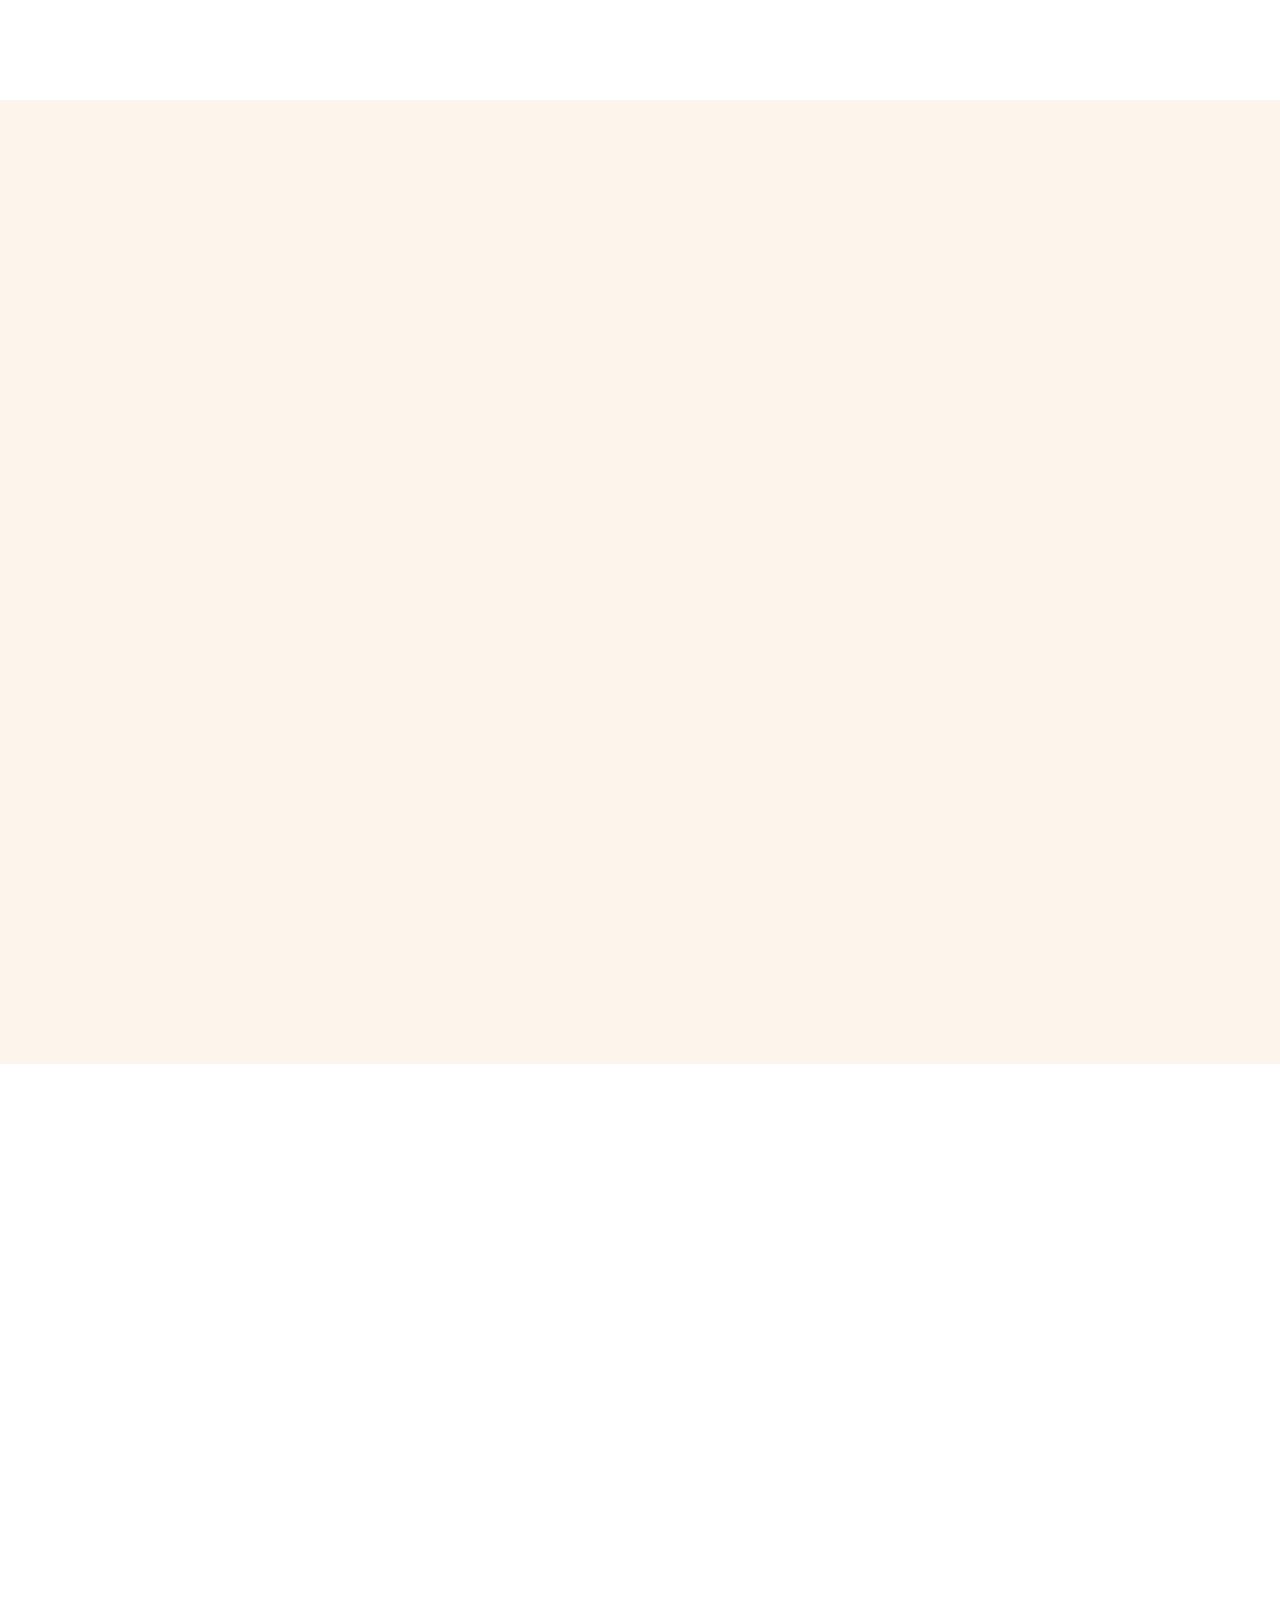
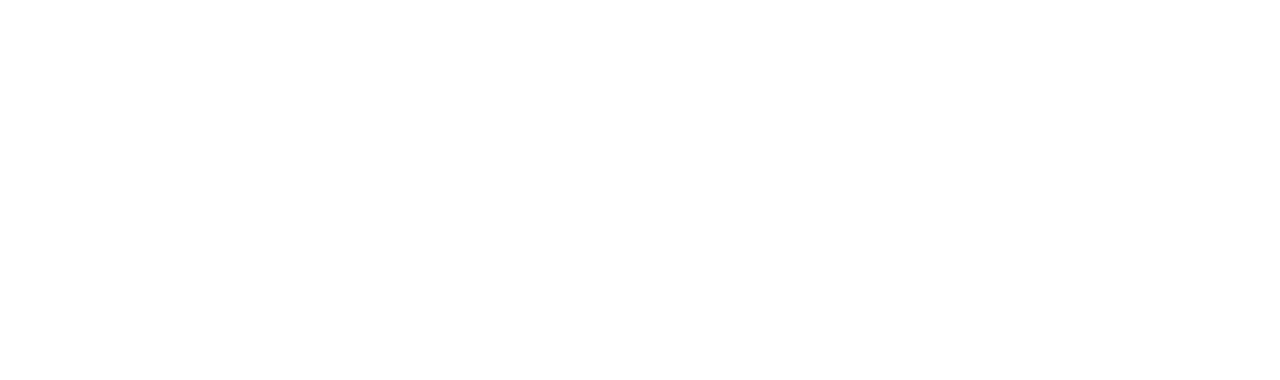
==== commit 2023a045: "mod-additions3" ====
--- a/index.html
+++ b/index.html
@@ -86,7 +86,14 @@
         </a>
         <button type="button" class="navbar-toggler me-4 navbar-toggler-dark" data-bs-toggle="collapse"
             data-bs-target="#navbarCollapse">
-            <span class="navbar-toggler-icon  navbar-toggler-icon-dark"></span>
+            <span class="navbar-toggler-icon  navbar-toggler-icon-dark">
+                <svg xmlns="http://www.w3.org/2000/svg" fill="none" viewBox="0 0 24 24" stroke-width="1.5"
+                    stroke="currentColor" class="w-6 h-6 text-white">
+                    <path stroke-linecap="round" stroke-linejoin="round"
+                        d="M3.75 6.75h16.5M3.75 12h16.5m-16.5 5.25h16.5" />
+                </svg>
+
+            </span>
         </button>
         <div class="collapse navbar-collapse" id="navbarCollapse">
             <div class="navbar-nav mx-auto p-4 p-lg-0">
@@ -127,7 +134,7 @@
                                 <h1 class="display-1 text-light mb-4 animated slideInDown">Guetchar Consulting Group
                                 </h1>
                                 <p class="text-light fs-5 mb-4 pb-3">Des formations et des services sur mesures.</p>
-                                <a href="" class="btn btn-primary rounded-pill py-3 px-5">Plus d'</a>
+                                <a href="" class="btn btn-primary rounded-pill py-3 px-5">Plus d'info</a>
                             </div>
                         </div>
                     </div>
--- a/css/style.css
+++ b/css/style.css
@@ -465,4 +465,13 @@
 
 .copyright a:hover {
     color: var(--light);
+}
+
+.navbar-toggler.me-4 {
+    margin-right: 4.5rem !important;
+}
+
+.navbar-toggler {
+    background-color:var(--primary);
+  
 }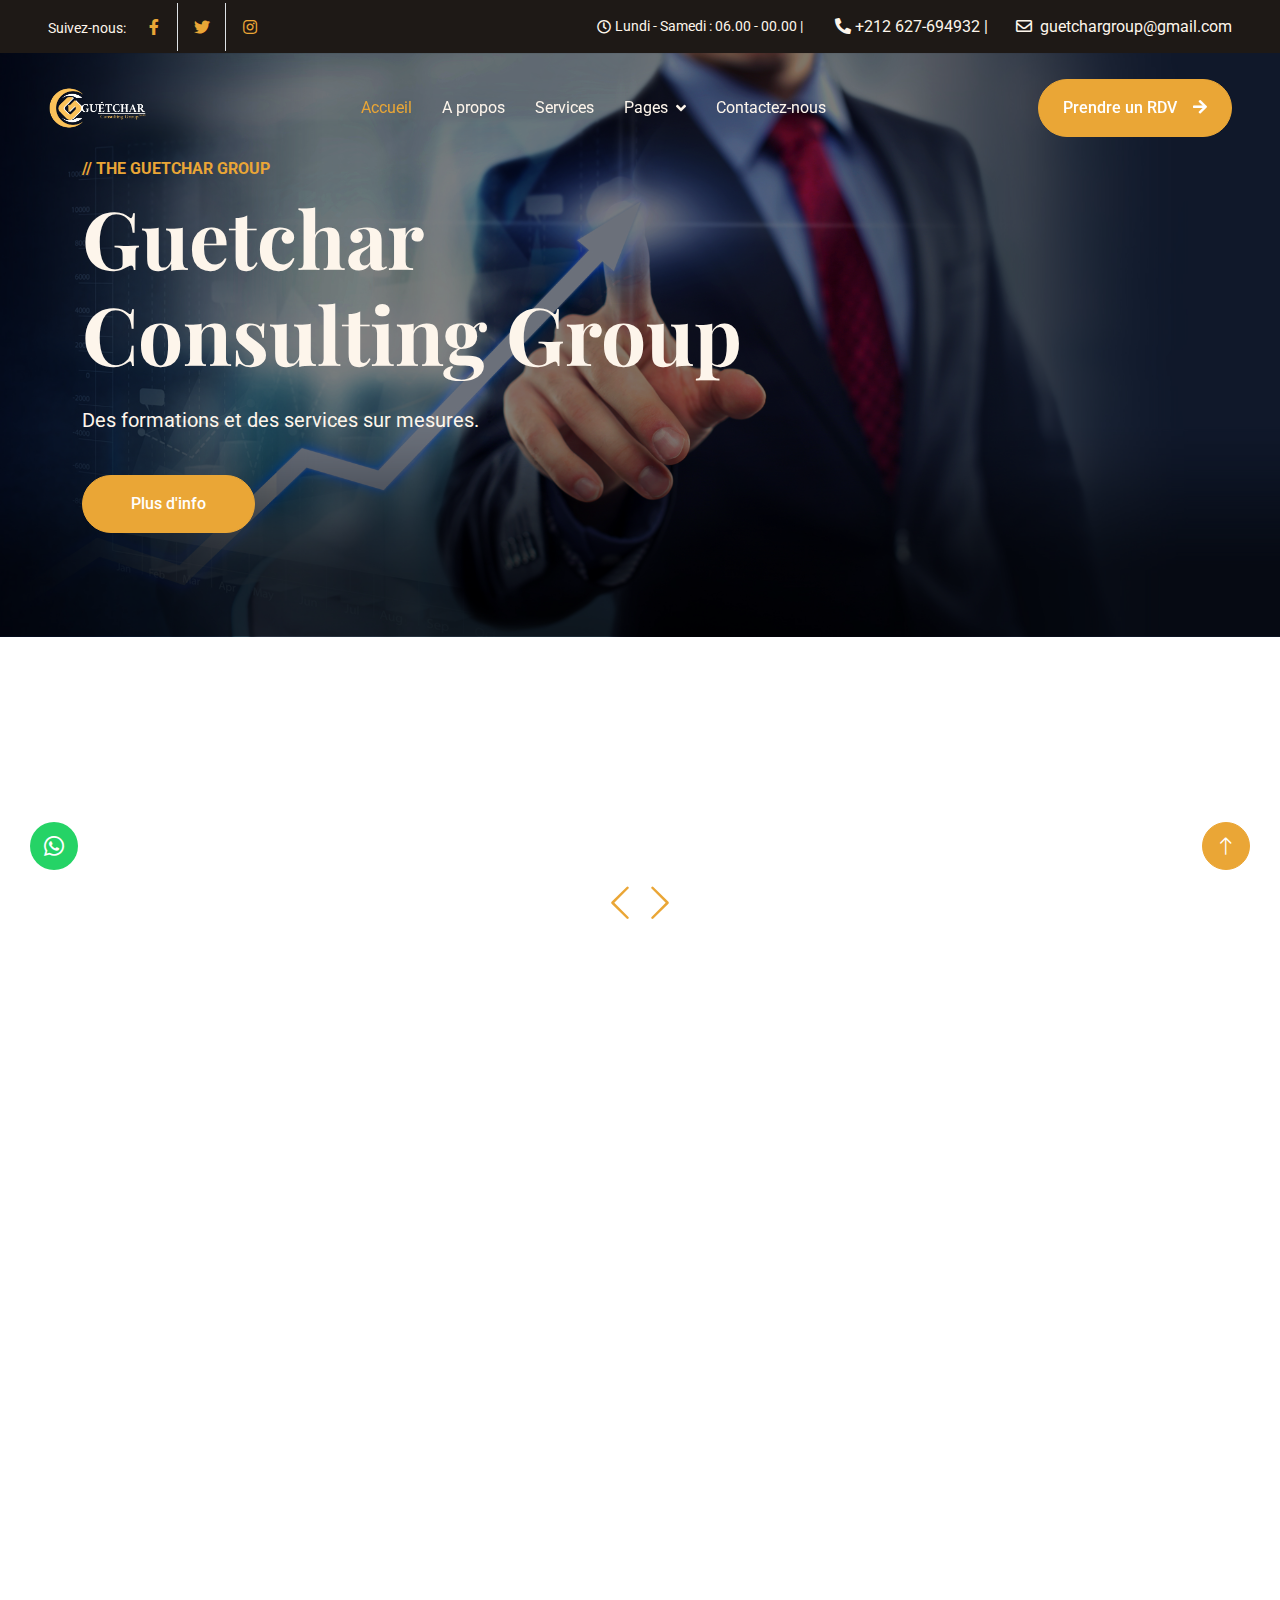
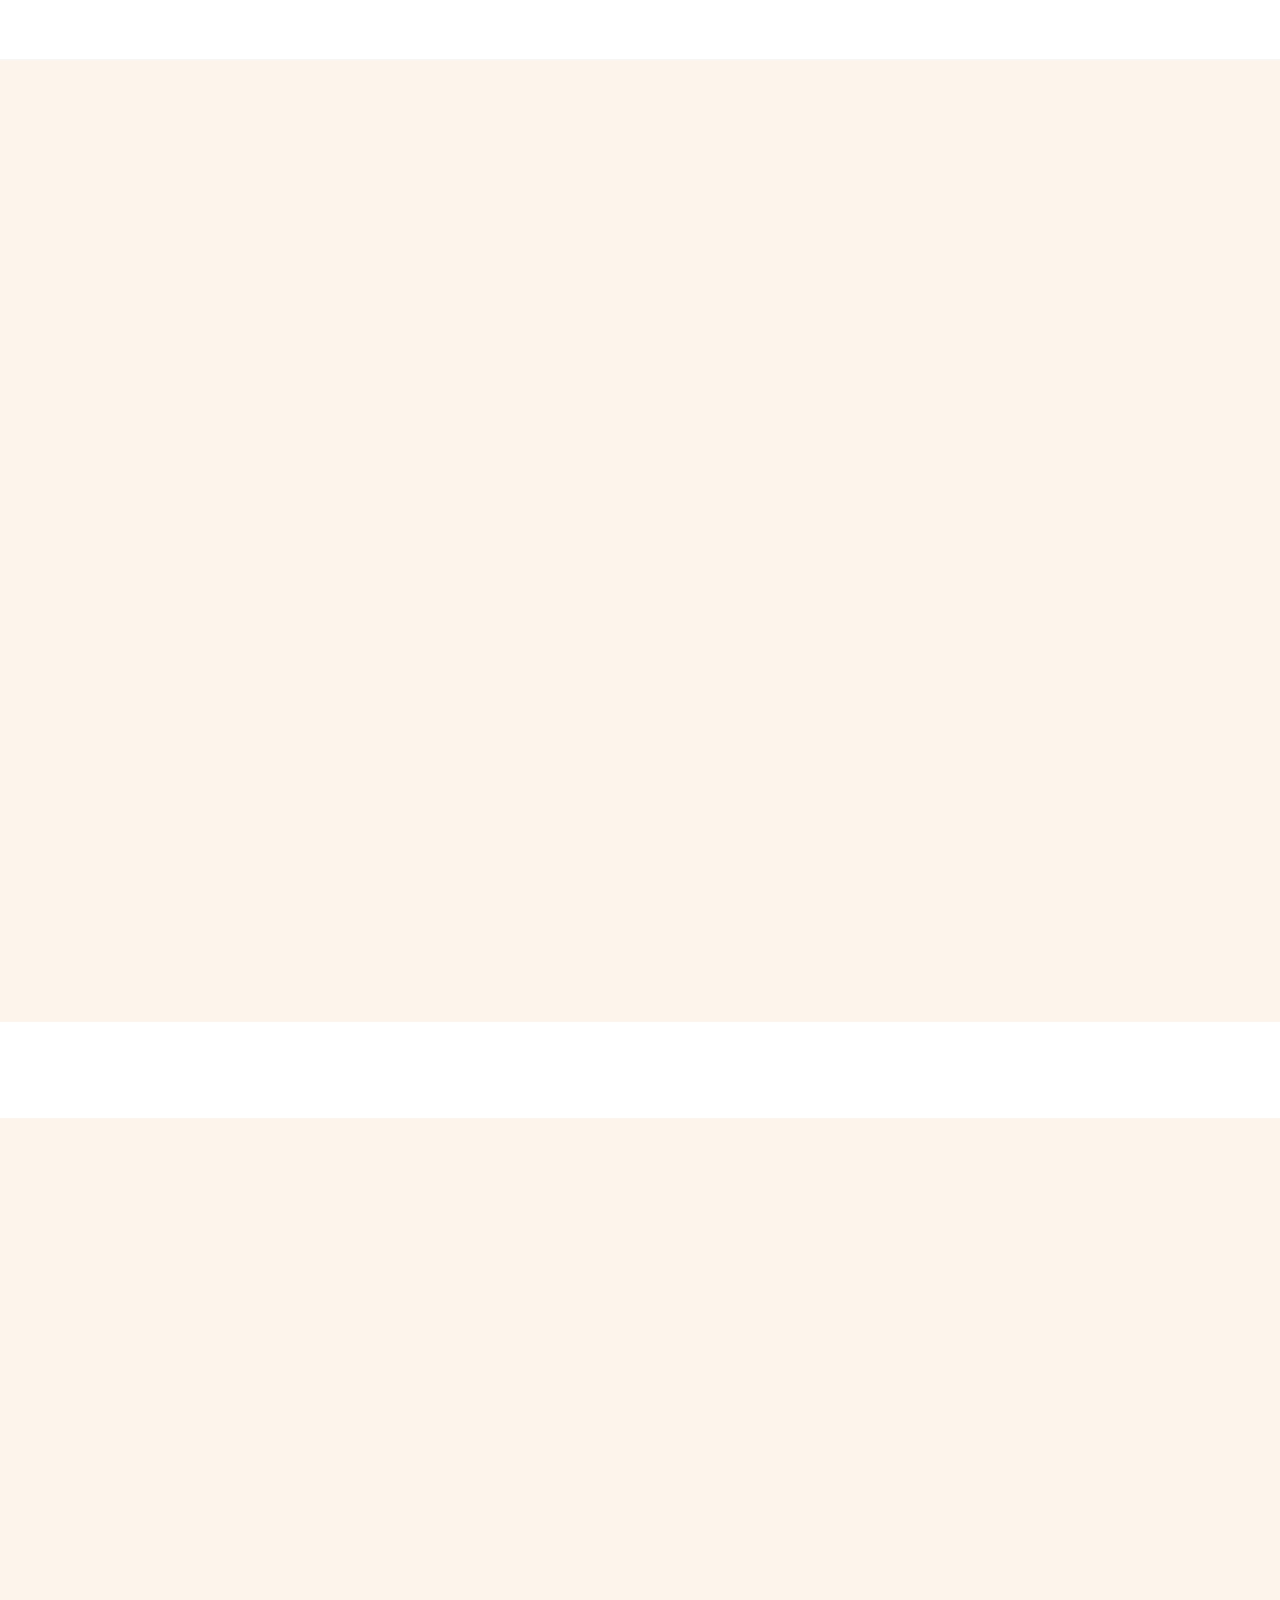
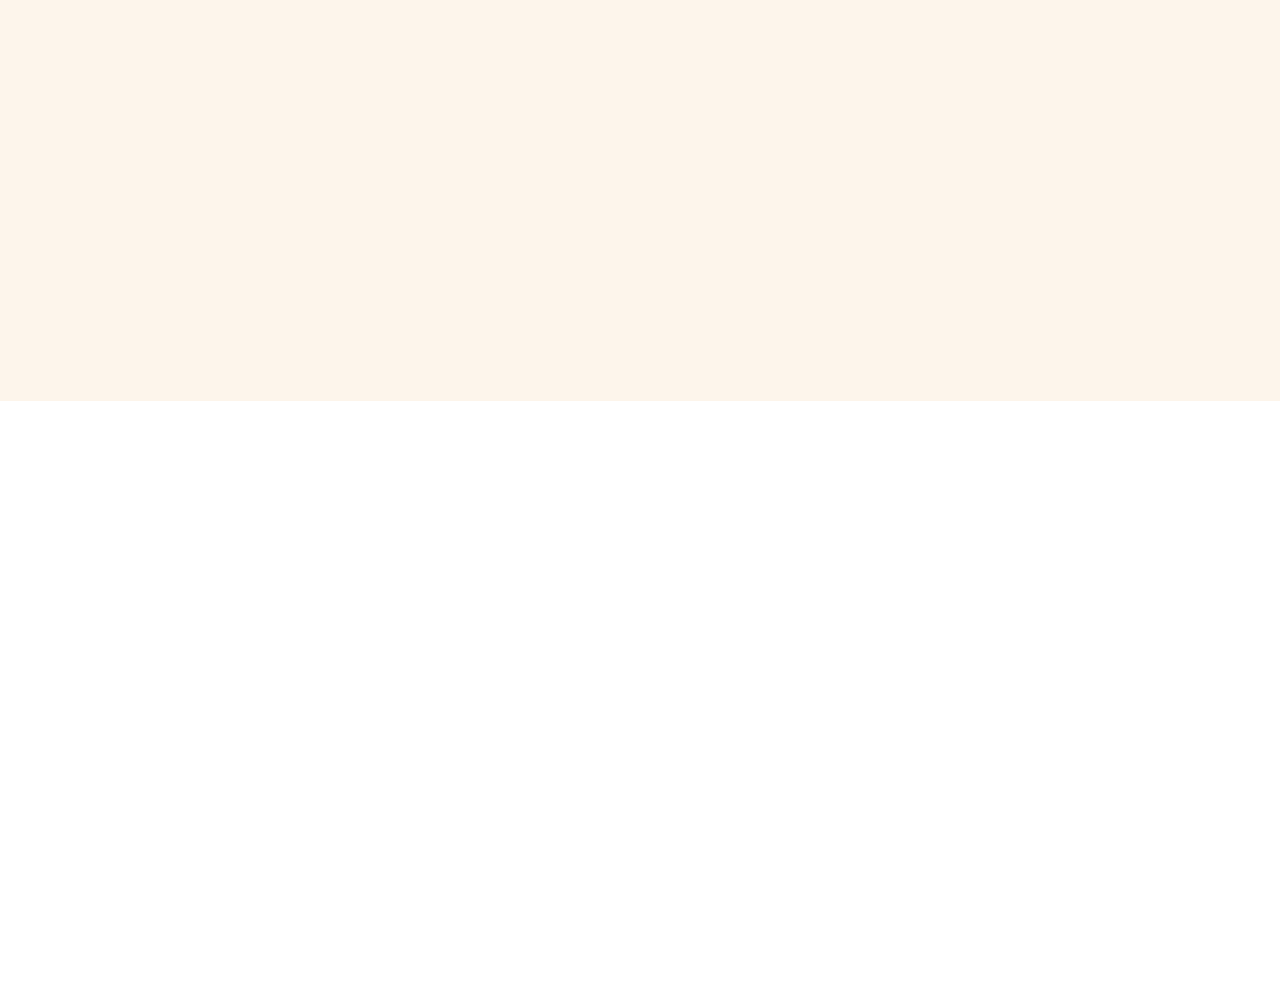
==== commit 48531dfb: "adding testimony" ====
--- a/index.html
+++ b/index.html
@@ -30,6 +30,7 @@
 
     <!-- Template Stylesheet -->
     <link href="css/style.css" rel="stylesheet">
+
 </head>
 
 
@@ -183,18 +184,19 @@
 
                         <h1 class="display-6 mb-4 text-primary">Mot Du President</h1>
                         <p>
-                        <h3>Bienvenue</h3> sur le site officiel du groupe Guétchar, communément connu sous le nom de
-                        GUETCHAR
-                        CONSULTING GROUP.
-
-                        Certains pourraient se poser la question de savoir pourquoi ce nom?
-
-                        Alors la réponse est toute simple, <strong>GUETCHAR</strong> n'est pas seulement un nom,
-                        mais c'est d'abord
-                        et avant tout un concept. En effet, nous nous sommes permis d'analyser la vie comme étant un
-                        code, un programme ou une simple fonction, ainsi donc à l'image de <strong> getchar(); en
-                            langage C</strong>
-                        qui nous permet de lire une fonction, nous avons sorti Guétchar pour définir notre parcours.
+                            <strong>Bienvenue</strong> sur le site officiel du groupe Guétchar, communément connu sous
+                            le nom de
+                            GUETCHAR
+                            CONSULTING GROUP.
+
+                            Certains pourraient se poser la question de savoir pourquoi ce nom?
+
+                            Alors la réponse est toute simple, <strong>GUETCHAR</strong> n'est pas seulement un nom,
+                            mais c'est d'abord
+                            et avant tout un concept. En effet, nous nous sommes permis d'analyser la vie comme étant un
+                            code, un programme ou une simple fonction, ainsi donc à l'image de <strong> getchar(); en
+                                langage C</strong>
+                            qui nous permet de lire une fonction, nous avons sorti Guétchar pour définir notre parcours.
                         </p>
                         <p>
                             Quand bien même la vie peut être difficile au départ, entre l'enfance et l'âge adulte, entre
@@ -292,24 +294,81 @@
     <!-- Entreprises -->
 
 
-
-
-    <!---Newsletter-->
-    <div class="bg-primary text-light rounded-top p-5 my-6 mb-0 wow fadeInUp" data-wow-delay="0.1s">
-        <div class="row align-items-center">
-            <div class="col-md-6">
-                <h1 class="display-4 text-light mb-0">Abonnez-vous a notre newsletter</h1>
-            </div>
-            <div class="col-md-6 text-md-end">
-                <div class="position-relative">
-                    <input class="form-control bg-transparent border-light w-100 py-3 ps-4 pe-5" type="text"
-                        placeholder="Votre email">
-                    <button type="button"
-                        class="btn btn-dark py-2 px-3 position-absolute top-0 end-0 mt-2 me-2">Abonnez</button>
-                </div>
-            </div>
-        </div>
-    </div>
+    <!-- Testimonial Start -->
+    <div class="container-xxl bg-light my-6 py-6 pb-0">
+        <div class="container">
+            <div class="text-center mx-auto mb-5 wow fadeInUp" data-wow-delay="0.1s" style="max-width: 500px;">
+                <p class="text-primary text-uppercase mb-2">// Evaluation des nos clients</p>
+                <h1 class="display-6 mb-4">Plus de 200+ clients nous ont fait confiance</h1>
+            </div>
+            <div class="owl-carousel testimonial-carousel wow fadeInUp" data-wow-delay="0.1s">
+                <div class="testimonial-item bg-white rounded p-4">
+                    <div class="d-flex align-items-center mb-4">
+                        <img class="flex-shrink-0 rounded-circle border p-1" src="img/testimonial-1.jpg" alt="">
+                        <div class="ms-4">
+                            <h5 class="mb-1">Sam</h5>
+                            <span>Profession</span>
+                        </div>
+                    </div>
+                    <p class="mb-0">Tempor erat elitr rebum at clita. Diam dolor diam ipsum sit diam amet diam et eos.
+                        Clita erat ipsum et lorem et sit.</p>
+                </div>
+                <div class="testimonial-item bg-white rounded p-4">
+                    <div class="d-flex align-items-center mb-4">
+                        <img class="flex-shrink-0 rounded-circle border p-1" src="img/testimonial-2.jpg" alt="">
+                        <div class="ms-4">
+                            <h5 class="mb-1">Christopher</h5>
+                            <span>Profession</span>
+                        </div>
+                    </div>
+                    <p class="mb-0">Tempor erat elitr rebum at clita. Diam dolor diam ipsum sit diam amet diam et eos.
+                        Clita erat ipsum et lorem et sit.</p>
+                </div>
+                <div class="testimonial-item bg-white rounded p-4">
+                    <div class="d-flex align-items-center mb-4">
+                        <img class="flex-shrink-0 rounded-circle border p-1" src="img/testimonial-3.jpg" alt="">
+                        <div class="ms-4">
+                            <h5 class="mb-1">Fran</h5>
+                            <span>Profession</span>
+                        </div>
+                    </div>
+                    <p class="mb-0">Tempor erat elitr rebum at clita. Diam dolor diam ipsum sit diam amet diam et eos.
+                        Clita erat ipsum et lorem et sit.</p>
+                </div>
+                <div class="testimonial-item bg-white rounded p-4">
+                    <div class="d-flex align-items-center mb-4">
+                        <img class="flex-shrink-0 rounded-circle border p-1" src="img/testimonial-4.jpg" alt="">
+                        <div class="ms-4">
+                            <h5 class="mb-1">Marie</h5>
+                            <span>Profession</span>
+                        </div>
+                    </div>
+                    <p class="mb-0">Tempor erat elitr rebum at clita. Diam dolor diam ipsum sit diam amet diam et eos.
+                        Clita erat ipsum et lorem et sit.</p>
+                </div>
+            </div>
+            <div class="bg-primary text-light rounded-top p-5 my-6 mb-0 wow fadeInUp" data-wow-delay="0.1s">
+                <div class="row align-items-center">
+                    <div class="col-md-6">
+                        <h1 class="display-4 text-light mb-0">Abonnez-vous a notre newslette</h1>
+                    </div>
+                    <div class="col-md-6 text-md-end">
+                        <div class="position-relative">
+                            <input class="form-control bg-transparent border-light w-100 py-3 ps-4 pe-5" type="text"
+                                placeholder="Votre email">
+                            <button type="button"
+                                class="btn btn-dark py-2 px-3 position-absolute top-0 end-0 mt-2 me-2">Abonnez</button>
+                        </div>
+                    </div>
+                </div>
+            </div>
+        </div>
+    </div>
+    <!-- Testimonial End -->
+
+
+
+
 
     <!-- Footer Start -->
     <div class="container-fluid bg-dark text-light footer my-6 mb-0 py-5 wow fadeIn" data-wow-delay="0.1s">
@@ -317,7 +376,8 @@
             <div class="row g-5">
                 <div class="col-lg-4 col-md-6">
                     <h4 class="text-light mb-4">Adresse Du Bureau</h4>
-                    <p class="mb-2"><i class="fa fa-map-marker-alt me-3"></i>88 rue Al Hoceima, Fès 30000, Maroc</p>
+                    <p class="mb-2"><i class="fa fa-map-marker-alt me-3"></i>88 rue Al Hoceima, Fès 30000, Maroc
+                    </p>
                     <p class="mb-2"><i class="fa fa-phone-alt me-3"></i>+212 627-694932</p>
                     <p class="mb-2"><i class="fa fa-envelope me-3"></i>guetchargroup@gmail.com</p>
                     <div class="d-flex pt-2">
@@ -331,7 +391,7 @@
                 </div>
                 <div class="col-lg-3 col-md-6">
                     <h4 class="text-light mb-4">ACCES RAPIDE</h4>
-                    <a class="btn btn-link" href="">Qui sommes-nous?</a>
+                    <a class="btn btn-link" href="about.html">Qui sommes-nous?</a>
                     <a class="btn btn-link" href="">Nos Services</a>
                     <a class="btn btn-link" href="">Terms & Condition</a>
                     <a class="btn btn-link" href="">Support</a>
@@ -359,7 +419,7 @@
                     &copy; <a href="#">Guetchar.com</a>, All Right Reserved.
                 </div>
                 <div class="col-md-6 text-center text-md-end">
-                    <!--/*** This template is free as long as you keep the footer author’s credit link/attribution link/backlink. If you'd like to use the template without the footer author’s credit link/attribution link/backlink, you can purchase the Credit Removal License from "https://htmlcodex.com/credit-removal". Thank you for your support. ***/-->
+
                     Designed By <a href="https://wa.me/21284893821">Sam</a>
 
                 </div>
@@ -386,6 +446,9 @@
     <!-- Template Javascript -->
     <script src="js/main.js"></script>
 
+
+
+
 </body>
 
 </html>--- a/css/style.css
+++ b/css/style.css
@@ -221,7 +221,7 @@
 
 .page-header {
     margin-bottom: 6rem;
-    background: linear-gradient(rgba(0, 0, 0, .5), rgba(0, 0, 0, .5)), url(/img/1.jpg) center center no-repeat;
+    background: linear-gradient(rgba(0, 0, 0, .5), rgba(0, 0, 0, .5)), url(img/1.jpg) center center no-repeat;
     background-size: cover;
 }
 
@@ -467,9 +467,9 @@
     color: var(--light);
 }
 
-.navbar-toggler.me-4 {
-    margin-right: 4.5rem !important;
-}
+/*.navbar-toggler.me-4 {
+    margin-right: 2rem !important;
+}*/
 
 .navbar-toggler {
     background-color:var(--primary);
